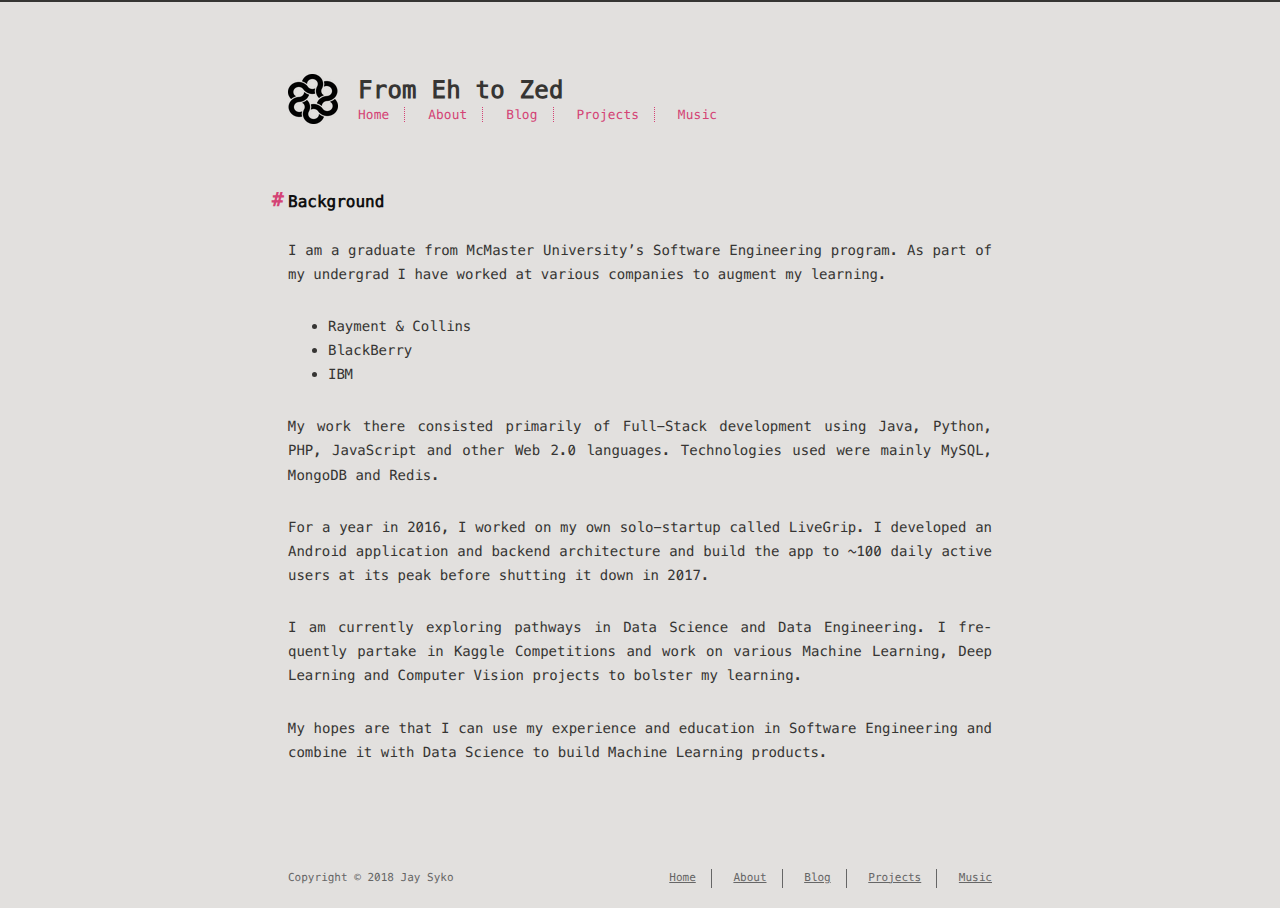
==== about/index.html @ 4b29b1b2 "Site updated: 2018-12-26 14:04:00" ====
<!DOCTYPE html>
<html lang=en>
<head><meta name="generator" content="Hexo 3.8.0">
    <!-- so meta -->
    <meta charset="utf-8">
    <meta http-equiv="X-UA-Compatible" content="IE=edge">
    <meta name="HandheldFriendly" content="True">
    <meta name="viewport" content="width=device-width, initial-scale=1, maximum-scale=1">
    <meta name="description" content="BackgroundI am a graduate from McMaster University’s Software Engineering program. As part of my undergrad I have worked at various companies to augment my learning.  Rayment &amp;amp; Collins BlackBerry">
<meta property="og:type" content="website">
<meta property="og:title" content="about">
<meta property="og:url" content="http://sykothekid.github.io/about/index.html">
<meta property="og:site_name" content="From Eh to Zed">
<meta property="og:description" content="BackgroundI am a graduate from McMaster University’s Software Engineering program. As part of my undergrad I have worked at various companies to augment my learning.  Rayment &amp;amp; Collins BlackBerry">
<meta property="og:locale" content="en">
<meta property="og:updated_time" content="2018-12-26T05:07:54.435Z">
<meta name="twitter:card" content="summary">
<meta name="twitter:title" content="about">
<meta name="twitter:description" content="BackgroundI am a graduate from McMaster University’s Software Engineering program. As part of my undergrad I have worked at various companies to augment my learning.  Rayment &amp;amp; Collins BlackBerry">
    
    
        
          
              <link rel="shortcut icon" href="/images/favicon.ico">
          
        
        
          
            <link rel="icon" type="image/png" href="/images/swirl_icon_android.png" sizes="192x192">
          
        
        
          
            <link rel="apple-touch-icon" sizes="180x180" href="/images/swirl_icon_apple.png">
          
        
    
    <!-- title -->
    <title>about</title>
    <!-- styles -->
    <link rel="stylesheet" href="/css/style.css">
    <!-- persian styles -->
    
      <link rel="stylesheet" href="/css/rtl.css">
    
    <!-- rss -->
    
    
</head>

<body class="max-width mx-auto px3 ltr">
    
    <div class="content index py4">
        
          <header id="header">
  <a href="/">
  
    
      <div id="logo" style="background-image: url(/images/swirl_logo_black.png);"></div>
    
  
    <div id="title">
      <h1>From Eh to Zed</h1>
    </div>
  </a>
  <div id="nav">
    <ul>
      <li class="icon">
        <a href="#"><i class="fas fa-bars fa-2x"></i></a>
      </li>
       
        <li><a href="/">Home</a></li>
       
        <li><a href="/about/">About</a></li>
       
        <li><a href="/archives/">Blog</a></li>
       
        <li><a href="/projects/">Projects</a></li>
       
        <li><a href="/music/">Music</a></li>
      
    </ul>
  </div>
</header>

        
        <article class="post" itemscope="" itemtype="http://schema.org/BlogPosting">
  

  <div class="content" itemprop="articleBody">
      
          <h2 id="Background"><a href="#Background" class="headerlink" title="Background"></a>Background</h2><p>I am a graduate from McMaster University’s Software Engineering program. As part of my undergrad I have worked at various companies to augment my learning.</p>
<ul>
<li>Rayment &amp; Collins</li>
<li>BlackBerry</li>
<li>IBM</li>
</ul>
<p>My work there consisted primarily of Full-Stack development using Java, Python, PHP, JavaScript and other Web 2.0 languages. Technologies used were mainly MySQL, MongoDB and Redis.</p>
<p>For a year in 2016, I worked on my own solo-startup called LiveGrip. I developed an Android application and backend architecture and build the app to ~100 daily active users at its peak before shutting it down in 2017.</p>
<p>I am currently exploring pathways in Data Science and Data Engineering. I frequently partake in Kaggle Competitions and work on various Machine Learning, Deep Learning and Computer Vision projects to bolster my learning. </p>
<p>My hopes are that I can use my experience and education in Software Engineering and combine it with Data Science to build Machine Learning products.</p>

        
  </div>
</article>

        
        <footer id="footer">
  <div class="footer-left">
    Copyright &copy; 2018 Jay Syko
  </div>
  <div class="footer-right">
    <nav>
      <ul>
         
          <li><a href="/">Home</a></li>
         
          <li><a href="/about/">About</a></li>
         
          <li><a href="/archives/">Blog</a></li>
         
          <li><a href="/projects/">Projects</a></li>
         
          <li><a href="/music/">Music</a></li>
        
      </ul>
    </nav>
  </div>
</footer>

    </div>
</body>
</html>
<!-- styles -->
<link rel="stylesheet" href="/lib/font-awesome/css/all.min.css">
<link rel="stylesheet" href="/lib/justified-gallery/css/justifiedGallery.min.css">

<!-- jquery -->
<script src="/lib/jquery/jquery.min.js"></script>
<script src="/lib/justified-gallery/js/jquery.justifiedGallery.min.js"></script>
<script src="/js/main.js"></script>
<!-- search -->

<!-- Google Analytics -->

    <script type="text/javascript">
        (function(i,s,o,g,r,a,m) {i['GoogleAnalyticsObject']=r;i[r]=i[r]||function() {
        (i[r].q=i[r].q||[]).push(arguments)},i[r].l=1*new Date();a=s.createElement(o),
        m=s.getElementsByTagName(o)[0];a.async=1;a.src=g;m.parentNode.insertBefore(a,m)
        })(window,document,'script','//www.google-analytics.com/analytics.js','ga');
        ga('create', 'UA-131289335-1', 'auto');
        ga('send', 'pageview');
    </script>

<!-- Baidu Analytics -->

<!-- Disqus Comments -->
---- css/style.css ----
.inline {
  display: inline;
}
.block {
  display: block;
}
.inline-block {
  display: inline-block;
}
.table {
  display: table;
}
.table-cell {
  display: table-cell;
}
.overflow-hidden {
  overflow: hidden;
}
.overflow-scroll {
  overflow: scroll;
}
.overflow-auto {
  overflow: auto;
}
.clearfix:before,
.clearfix:after {
  display: table;
  content: " ";
}
.clearfix:after {
  clear: both;
}
.left {
  float: left;
}
.right {
  float: right;
}
.fit {
  max-width: 100%;
}
.truncate {
  display: inline-block;
  overflow: hidden;
  text-overflow: ellipsis;
  white-space: nowrap;
}
.max-width-1 {
  max-width: 24rem;
}
.max-width-2 {
  max-width: 32rem;
}
.max-width-3 {
  max-width: 48rem;
}
.max-width-4 {
  max-width: 64rem;
}
.border-box {
  box-sizing: border-box;
}
.m0 {
  margin: 0;
}
.mt0 {
  margin-top: 0;
}
.mr0 {
  margin-right: 0;
}
.mb0 {
  margin-bottom: 0;
}
.ml0 {
  margin-left: 0;
}
.mx0 {
  margin-right: 0;
  margin-left: 0;
}
.my0 {
  margin-top: 0;
  margin-bottom: 0;
}
.m1 {
  margin: 0.5rem;
}
.mt1 {
  margin-top: 0.5rem;
}
.mr1 {
  margin-right: 0.5rem;
}
.mb1 {
  margin-bottom: 0.5rem;
}
.ml1 {
  margin-left: 0.5rem;
}
.mx1 {
  margin-right: 0.5rem;
  margin-left: 0.5rem;
}
.my1 {
  margin-top: 0.5rem;
  margin-bottom: 0.5rem;
}
.m2 {
  margin: 1rem;
}
.mt2 {
  margin-top: 1rem;
}
.mr2 {
  margin-right: 1rem;
}
.mb2 {
  margin-bottom: 1rem;
}
.ml2 {
  margin-left: 1rem;
}
.mx2 {
  margin-right: 1rem;
  margin-left: 1rem;
}
.my2 {
  margin-top: 1rem;
  margin-bottom: 1rem;
}
.m3 {
  margin: 2rem;
}
.mt3 {
  margin-top: 2rem;
}
.mr3 {
  margin-right: 2rem;
}
.mb3 {
  margin-bottom: 2rem;
}
.ml3 {
  margin-left: 2rem;
}
.mx3 {
  margin-right: 2rem;
  margin-left: 2rem;
}
.my3 {
  margin-top: 2rem;
  margin-bottom: 2rem;
}
.m4 {
  margin: 4rem;
}
.mt4 {
  margin-top: 4rem;
}
.mr4 {
  margin-right: 4rem;
}
.mb4 {
  margin-bottom: 4rem;
}
.ml4 {
  margin-left: 4rem;
}
.mx4 {
  margin-right: 4rem;
  margin-left: 4rem;
}
.my4 {
  margin-top: 4rem;
  margin-bottom: 4rem;
}
.mxn1 {
  margin-right: -0.5rem;
  margin-left: -0.5rem;
}
.mxn2 {
  margin-right: -1rem;
  margin-left: -1rem;
}
.mxn3 {
  margin-right: -2rem;
  margin-left: -2rem;
}
.mxn4 {
  margin-right: -4rem;
  margin-left: -4rem;
}
.ml-auto {
  margin-left: auto;
}
.mr-auto {
  margin-right: auto;
}
.mx-auto {
  margin-right: auto;
  margin-left: auto;
}
.p0 {
  padding: 0;
}
.pt0 {
  padding-top: 0;
}
.pr0 {
  padding-right: 0;
}
.pb0 {
  padding-bottom: 0;
}
.pl0 {
  padding-left: 0;
}
.px0 {
  padding-right: 0;
  padding-left: 0;
}
.py0 {
  padding-top: 0;
  padding-bottom: 0;
}
.p1 {
  padding: 0.5rem;
}
.pt1 {
  padding-top: 0.5rem;
}
.pr1 {
  padding-right: 0.5rem;
}
.pb1 {
  padding-bottom: 0.5rem;
}
.pl1 {
  padding-left: 0.5rem;
}
.py1 {
  padding-top: 0.5rem;
  padding-bottom: 0.5rem;
}
.px1 {
  padding-right: 0.5rem;
  padding-left: 0.5rem;
}
.p2 {
  padding: 1rem;
}
.pt2 {
  padding-top: 1rem;
}
.pr2 {
  padding-right: 1rem;
}
.pb2 {
  padding-bottom: 1rem;
}
.pl2 {
  padding-left: 1rem;
}
.py2 {
  padding-top: 1rem;
  padding-bottom: 1rem;
}
.px2 {
  padding-right: 1rem;
  padding-left: 1rem;
}
.p3 {
  padding: 2rem;
}
.pt3 {
  padding-top: 2rem;
}
.pr3 {
  padding-right: 2rem;
}
.pb3 {
  padding-bottom: 2rem;
}
.pl3 {
  padding-left: 2rem;
}
.py3 {
  padding-top: 2rem;
  padding-bottom: 2rem;
}
.px3 {
  padding-right: 2rem;
  padding-left: 2rem;
}
.p4 {
  padding: 4rem;
}
.pt4 {
  padding-top: 4rem;
}
.pr4 {
  padding-right: 4rem;
}
.pb4 {
  padding-bottom: 4rem;
}
.pl4 {
  padding-left: 4rem;
}
.py4 {
  padding-top: 4rem;
  padding-bottom: 4rem;
}
.px4 {
  padding-right: 4rem;
  padding-left: 4rem;
}
body h1,
body .h1 {
  display: block;
  margin-top: 3rem;
  margin-bottom: 1rem;
  color: #d44375;
  letter-spacing: 0.01em;
  font-weight: 700;
  font-style: normal;
  font-size: 1.5em;
  -moz-osx-font-smoothing: grayscale;
  -webkit-font-smoothing: antialiased;
}
body h2,
body .h2 {
  position: relative;
  display: block;
  margin-top: 2rem;
  margin-bottom: 0.5rem;
  color: #111;
  text-transform: none;
  letter-spacing: normal;
  font-weight: bold;
  font-size: 1rem;
}
body h3 {
  color: #111;
  text-decoration: underline;
  font-weight: bold;
  font-size: 0.9rem;
}
body h4,
body h5,
body h6 {
  display: inline;
  border-bottom: 1px dashed #666;
  color: #666;
  text-decoration: none;
  font-weight: normal;
  font-size: 0.9rem;
}
body h3,
body h4,
body h5,
body h6 {
  margin-top: 0.9rem;
  margin-bottom: 0.5rem;
}
body hr {
  border: 1px dashed #666;
}
body strong {
  font-weight: bold;
}
body em,
body cite {
  font-style: italic;
}
body sup,
body sub {
  position: relative;
  vertical-align: baseline;
  font-size: 0.75em;
  line-height: 0;
}
body sup {
  top: -0.5em;
}
body sub {
  bottom: -0.2em;
}
body small {
  font-size: 0.85em;
}
body acronym,
body abbr {
  border-bottom: 1px dotted;
}
body ul,
body ol,
body dl {
  line-height: 1.725;
}
body ul ul,
body ol ul,
body ul ol,
body ol ol {
  margin-top: 0;
  margin-bottom: 0;
}
body ol {
  list-style: decimal;
}
body dt {
  font-weight: bold;
}
body table {
  width: 100%;
  border-collapse: collapse;
  text-align: left;
  font-size: 12px;
}
body th {
  padding: 8px;
  border-bottom: 1px dashed $color-code-border;
  color: #111;
  font-weight: bold;
  font-size: 13px;
}
body td {
  padding: 9px 8px 0;
  border-bottom: none;
}
@font-face {
  font-style: normal;
  font-family: "Meslo LG";
  src: local("Meslo LG S"), url("../lib/meslo-LG/MesloLGS-Regular.ttf") format("truetype");
}
*,
*:before,
*:after {
  box-sizing: border-box;
}
html {
  margin: 0;
  padding: 0;
  height: 100%;
  border-top: 2px solid #363533;
  -webkit-text-size-adjust: 100%;
  -ms-text-size-adjust: 100%;
}
body {
  height: 100%;
  background-color: #e2e0de;
  color: #363533;
  font-display: swap;
  font-weight: 400;
  font-size: 14px;
  font-family: "Menlo", "Meslo LG", monospace;
  line-height: 1.725;
  text-rendering: geometricPrecision;
  flex: 1;
  -moz-osx-font-smoothing: grayscale;
  -webkit-font-smoothing: antialiased;
}
.content {
  position: relative;
  display: flex;
  flex-direction: column;
  min-height: 100%;
}
.content p {
  hyphens: auto;
  -moz-hyphens: auto;
  -ms-hyphens: auto;
  -webkit-hyphens: auto;
}
.content code {
  hyphens: manual;
  -moz-hyphens: manual;
  -ms-hyphens: manual;
  -webkit-hyphens: manual;
}
.content a {
  color: #363533;
  text-decoration: none;
  background-image: linear-gradient(transparent, transparent 5px, #363533 5px, #363533);
  background-position: bottom;
  background-size: 100% 6px;
  background-repeat: repeat-x;
}
.content a:hover {
  background-image: linear-gradient(transparent, transparent 4px, #2bbc8a 4px, #2bbc8a);
}
.content a.icon {
  background: none;
}
.content a.icon:hover {
  color: #2bbc8a;
}
.content h1 a,
.content .h1 a,
.content h2 a,
.content h3 a,
.content h4 a,
.content h5 a,
.content h6 a {
  background: none;
  color: inherit;
  text-decoration: none;
}
.content h1 a:hover,
.content .h1 a:hover,
.content h2 a:hover,
.content h3 a:hover,
.content h4 a:hover,
.content h5 a:hover,
.content h6 a:hover {
  background-image: linear-gradient(transparent, transparent 6px, #2bbc8a 6px, #2bbc8a);
  background-position: bottom;
  background-size: 100% 6px;
  background-repeat: repeat-x;
}
.content h6 a {
  background: none;
  color: inherit;
  text-decoration: none;
}
.content h6 a:hover {
  background-image: linear-gradient(transparent, transparent 6px, #2bbc8a 6px, #2bbc8a);
  background-position: bottom;
  background-size: 100% 6px;
  background-repeat: repeat-x;
}
@media (min-width: 540px) {
  .image-wrap {
    flex-direction: row;
    margin-bottom: 2rem;
  }
  .image-wrap .image-block {
    flex: 1 0 35%;
    margin-right: 2rem;
  }
  .image-wrap p {
    flex: 1 0 65%;
  }
}
.max-width {
  max-width: 48rem;
}
@media (max-width: 480px) {
  .px3 {
    padding-right: 1rem;
    padding-left: 1rem;
  }
  .my4 {
    margin-top: 2rem;
    margin-bottom: 2rem;
  }
}
@media (min-width: 480px) {
  p {
    text-align: justify;
  }
}
#header {
  margin: 0 auto 2rem;
  width: 100%;
}
#header h1,
#header .h1 {
  margin-top: 0;
  margin-bottom: 0;
  color: #363533;
  letter-spacing: 0.01em;
  font-weight: 700;
  font-style: normal;
  font-size: 1.5rem;
  line-height: 2rem;
  -moz-osx-font-smoothing: grayscale;
  -webkit-font-smoothing: antialiased;
}
#header a {
  background: none;
  color: inherit;
  text-decoration: none;
}
#header #logo {
  display: inline-block;
  float: left;
  margin-right: 20px;
  width: 50px;
  height: 50px;
  border-radius: 5px;
  filter: grayscale(100%);
  background-size: 50px 50px;
  background-repeat: no-repeat;
  -webkit-filter: grayscale(100%);
}
#header #nav {
  color: #d44375;
  letter-spacing: 0.01em;
  font-weight: 200;
  font-style: normal;
  font-size: 0.8rem;
}
#header #nav ul {
  margin: 0;
  padding: 0;
  list-style-type: none;
  line-height: 15px;
}
#header #nav ul a {
  margin-right: 15px;
  color: color-accent-1;
}
#header #nav ul a:hover {
  background-image: linear-gradient(transparent, transparent 5px, #d44375 5px, #d44375);
  background-position: bottom;
  background-size: 100% 6px;
  background-repeat: repeat-x;
}
#header #nav ul li {
  display: inline-block;
  margin-right: 15px;
  border-right: 1px dotted #d44375;
  vertical-align: middle;
}
#header #nav ul .icon {
  display: none;
}
#header #nav ul li:last-child {
  margin-right: 0;
  border-right: 0;
}
#header #nav ul li:last-child a {
  margin-right: 0;
}
#header:hover #logo {
  filter: none;
  -webkit-filter: none;
}
@media screen and (max-width: 480px) {
  #header #title {
    display: table;
    margin-right: 5rem;
    min-height: 50px;
  }
  #header #title h1 {
    display: table-cell;
    vertical-align: middle;
  }
  #header #nav ul a:hover {
    background: none;
  }
  #header #nav ul li {
    display: none;
    border-right: 0;
  }
  #header #nav ul li.icon {
    position: absolute;
    top: 77px;
    right: 1rem;
    display: inline-block;
  }
  #header #nav ul.responsive li {
    display: block;
  }
  #header #nav li:not(:first-child) {
    padding-top: 1rem;
    padding-left: 70px;
    font-size: 1rem;
  }
}
#header-post {
  position: fixed;
  top: 2rem;
  right: 0;
  display: inline-block;
  float: right;
  z-index: 100;
}
#header-post a {
  background: none;
  color: inherit;
  text-decoration: none;
}
#header-post a.icon {
  background: none;
}
#header-post a.icon:hover {
  color: #2bbc8a;
}
#header-post ol {
  list-style-type: none;
}
#header-post ul {
  display: inline-block;
  margin: 0;
  padding: 0;
  list-style-type: none;
}
#header-post ul li {
  display: inline-block;
  margin-right: 15px;
  vertical-align: middle;
}
#header-post ul li:last-child {
  margin-right: 0;
}
#header-post #menu-icon {
  float: right;
  margin-right: 2rem;
  margin-left: 15px;
}
#header-post #menu-icon:hover {
  color: #d44375;
}
#header-post #menu-icon-tablet {
  float: right;
  margin-right: 2rem;
  margin-left: 15px;
}
#header-post #menu-icon-tablet:hover {
  color: #d44375;
}
#header-post #top-icon-tablet {
  position: fixed;
  right: 2rem;
  bottom: 2rem;
  margin-right: 2rem;
  margin-left: 15px;
}
#header-post #top-icon-tablet:hover {
  color: #d44375;
}
#header-post .active {
  color: #d44375;
}
#header-post #menu {
  visibility: hidden;
  margin-right: 2rem;
}
#header-post #nav {
  color: #d44375;
  letter-spacing: 0.01em;
  font-weight: 200;
  font-style: normal;
  font-size: 0.8rem;
}
#header-post #nav ul {
  line-height: 15px;
}
#header-post #nav ul a {
  margin-right: 15px;
  color: color-accent-1;
}
#header-post #nav ul a:hover {
  background-image: linear-gradient(transparent, transparent 5px, #d44375 5px, #d44375);
  background-position: bottom;
  background-size: 100% 6px;
  background-repeat: repeat-x;
}
#header-post #nav ul li {
  border-right: 1px dotted #d44375;
}
#header-post #nav ul li:last-child {
  margin-right: 0;
  border-right: 0;
}
#header-post #nav ul li:last-child a {
  margin-right: 0;
}
#header-post #actions {
  float: right;
  margin-top: 2rem;
  margin-right: 2rem;
  width: 100%;
  text-align: right;
}
#header-post #actions ul {
  display: block;
}
#header-post #actions .info {
  display: block;
  font-style: italic;
}
#header-post #share {
  clear: both;
  padding-top: 1rem;
  padding-right: 2rem;
  text-align: right;
}
#header-post #share li {
  display: block;
  margin: 0;
}
#header-post #toc {
  float: right;
  clear: both;
  overflow: auto;
  margin-top: 1rem;
  padding-right: 2rem;
  max-width: 20em;
  max-height: calc(95vh - 7rem);
  text-align: right;
}
#header-post #toc a:hover {
  color: #2bbc8a;
}
#header-post #toc .toc-level-1 > .toc-link {
  display: none;
}
#header-post #toc .toc-level-2 {
  color: #363533;
  font-size: 0.8rem;
}
#header-post #toc .toc-level-2:before {
  color: #d44375;
  content: "#";
}
#header-post #toc .toc-level-3 {
  color: #666;
  font-size: 0.7rem;
}
#header-post #toc .toc-level-4 {
  color: #525252;
  font-size: 0.4rem;
}
#header-post #toc .toc-level-5 {
  display: none;
}
#header-post #toc .toc-level-6 {
  display: none;
}
#header-post #toc .toc-number {
  display: none;
}
@media screen and (max-width: 500px) {
  #header-post {
    display: none;
  }
}
@media screen and (max-width: 900px) {
  #header-post #menu-icon {
    display: none;
  }
  #header-post #actions {
    display: none;
  }
}
@media screen and (max-width: 1199px) {
  #header-post #toc {
    display: none;
  }
}
@media screen and (min-width: 900px) {
  #header-post #menu-icon-tablet {
    display: none !important;
  }
  #header-post #top-icon-tablet {
    display: none !important;
  }
}
@media screen and (min-width: 1199px) {
  #header-post #actions {
    width: auto;
  }
  #header-post #actions ul {
    display: inline-block;
    float: right;
  }
  #header-post #actions .info {
    display: inline;
    float: left;
    margin-right: 2rem;
    font-style: italic;
  }
}
#footer-post {
  position: fixed;
  right: 0;
  bottom: 0;
  left: 0;
  z-index: 5000000;
  width: 100%;
  border-top: 1px solid #666;
  background: #dedcd9;
  transition: opacity 0.2s;
}
#footer-post a {
  background: none;
  color: inherit;
  text-decoration: none;
}
#footer-post a.icon {
  background: none;
}
#footer-post a.icon:hover {
  color: #2bbc8a;
}
#footer-post #nav-footer {
  padding-right: 1rem;
  padding-left: 1rem;
  background: #cdcac6;
  text-align: center;
}
#footer-post #nav-footer a {
  color: #d44375;
  font-size: 1em;
}
#footer-post #nav-footer a:hover {
  background-image: linear-gradient(transparent, transparent 5px, #d44375 5px, #d44375);
  background-position: bottom;
  background-size: 100% 6px;
  background-repeat: repeat-x;
}
#footer-post #nav-footer ul {
  display: table;
  margin: 0;
  padding: 0;
  width: 100%;
  list-style-type: none;
}
#footer-post #nav-footer ul li {
  display: inline-table;
  padding: 10px;
  width: 20%;
  vertical-align: middle;
}
#footer-post #actions-footer {
  overflow: auto;
  margin-top: 1rem;
  margin-bottom: 1rem;
  padding-right: 1rem;
  padding-left: 1rem;
  width: 100%;
  text-align: center;
  white-space: nowrap;
}
#footer-post #actions-footer a {
  display: inline-block;
  padding-left: 1rem;
  color: #d44375;
}
#footer-post #share-footer {
  padding-right: 1rem;
  padding-left: 1rem;
  background: #cdcac6;
  text-align: center;
}
#footer-post #share-footer ul {
  display: table;
  margin: 0;
  padding: 0;
  width: 100%;
  list-style-type: none;
}
#footer-post #share-footer ul li {
  display: inline-table;
  padding: 10px;
  width: 20%;
  vertical-align: middle;
}
#footer-post #toc-footer {
  clear: both;
  padding-top: 1rem;
  padding-bottom: 1rem;
  background: #cdcac6;
  text-align: left;
}
#footer-post #toc-footer ol {
  margin: 0;
  padding-left: 20px;
  list-style-type: none;
}
#footer-post #toc-footer ol li {
  line-height: 30px;
}
#footer-post #toc-footer a:hover {
  color: #2bbc8a;
}
#footer-post #toc-footer .toc-level-1 > .toc-link {
  display: none;
}
#footer-post #toc-footer .toc-level-2 {
  color: #363533;
  font-size: 0.8rem;
}
#footer-post #toc-footer .toc-level-2:before {
  color: #d44375;
  content: "#";
}
#footer-post #toc-footer .toc-level-3 {
  color: #666;
  font-size: 0.7rem;
  line-height: 15px;
}
#footer-post #toc-footer .toc-level-4 {
  display: none;
}
#footer-post #toc-footer .toc-level-5 {
  display: none;
}
#footer-post #toc-footer .toc-level-6 {
  display: none;
}
#footer-post #toc-footer .toc-number {
  display: none;
}
@media screen and (min-width: 500px) {
  #footer-post-container {
    display: none;
  }
}
.post-list {
  padding: 0;
}
.post-list .post-item {
  margin-bottom: 1rem;
  margin-left: 0;
  list-style-type: none;
}
.post-list .post-item .meta {
  display: block;
  margin-right: 16px;
  min-width: 100px;
  color: #666;
  font-size: 14px;
}
@media (min-width: 480px) {
  .post-list .post-item {
    display: flex;
    margin-bottom: 5px;
  }
  .post-list .post-item .meta {
    text-align: left;
  }
}
.project-list {
  padding: 0;
  list-style: none;
}
.project-list .project-item {
  margin-bottom: 5px;
}
.project-list .project-item p {
  display: inline;
}
article header .posttitle {
  margin-top: 0;
  margin-bottom: 0;
  text-transform: none;
  font-size: 1.5em;
  line-height: 1.25;
}
article header .meta {
  margin-top: 0;
  margin-bottom: 1rem;
}
article header .meta * {
  color: #666;
  font-size: 0.85rem;
}
article header .author {
  text-transform: uppercase;
  letter-spacing: 0.01em;
  font-weight: 700;
}
article header .postdate {
  display: inline;
}
article .content h2:before {
  position: absolute;
  top: -4px;
  left: -1rem;
  color: #d44375;
  content: "#";
  font-weight: bold;
  font-size: 1.2rem;
}
article .content img,
article .content video {
  display: block;
  margin: auto;
  max-width: 100%;
  height: auto;
}
article .content .video-container {
  position: relative;
  overflow: hidden;
  padding-top: 56.25%;
  height: 0;
}
article .content .video-container iframe,
article .content .video-container object,
article .content .video-container embed {
  position: absolute;
  top: 0;
  left: 0;
  margin-top: 0;
  width: 100%;
  height: 100%;
}
article .content blockquote {
  margin: 1rem 10px;
  padding: 0.5em 10px;
  background: inherit;
  color: #ab2251;
  quotes: "\201C" "\201D" "\2018" "\2019";
  font-weight: bold;
}
article .content blockquote p {
  margin: 0;
}
article .content blockquote:before {
  margin-right: 0.25em;
  color: #ab2251;
  content: "\201C";
  vertical-align: -0.4em;
  font-size: 2em;
  line-height: 0.1em;
}
article .content blockquote footer {
  margin: line-height 0;
  color: #666;
  font-size: 11px;
}
article .content blockquote footer a {
  background-image: linear-gradient(transparent, transparent 5px, #666 5px, #666);
  color: #666;
}
article .content blockquote footer a:hover {
  background-image: linear-gradient(transparent, transparent 4px, #858585 4px, #858585);
  color: #858585;
}
article .content blockquote footer cite:before {
  padding: 0 0.5em;
  content: "—";
}
article .content .pullquote {
  margin: 0;
  width: 45%;
  text-align: left;
}
article .content .pullquote.left {
  margin-right: 1em;
  margin-left: 0.5em;
}
article .content .pullquote.right {
  margin-right: 0.5em;
  margin-left: 1em;
}
article .content .caption {
  position: relative;
  display: block;
  margin-top: 0.5em;
  color: color-grey;
  text-align: center;
  font-size: 0.9em;
}
.posttitle {
  text-transform: none;
  font-size: 1.5em;
  line-height: 1.25;
}
.article-tag .tag-link {
  background-image: linear-gradient(transparent, transparent 10px, #2bbc8a 10px, #2bbc8a);
  background-position: bottom;
  background-size: 100% 6px;
  background-repeat: repeat-x;
}
.article-tag .tag-link:before {
  content: "#";
}
@media (min-width: 480px) {
  .article-tag {
    display: inline;
  }
  .article-tag:before {
    content: "|";
  }
}
#archive .post-list {
  padding: 0;
}
#archive .post-list .post-item {
  margin-bottom: 1rem;
  margin-left: 0;
  list-style-type: none;
}
#archive .post-list .post-item .meta {
  display: block;
  margin-right: 16px;
  min-width: 100px;
  color: #666;
  font-size: 14px;
}
@media (min-width: 480px) {
  #archive .post-list .post-item {
    display: flex;
    margin-bottom: 5px;
    margin-left: 1rem;
  }
  #archive .post-list .post-item .meta {
    text-align: left;
  }
}
.blog-post-comments {
  margin-top: 4rem;
}
#footer {
  position: absolute;
  bottom: 0;
  margin-bottom: 10px;
  width: 100%;
  color: #666;
  vertical-align: top;
  text-align: center;
  font-size: 11px;
}
#footer ul {
  margin: 0;
  padding: 0;
  list-style: none;
}
#footer li {
  display: inline-block;
  margin-right: 15px;
  border-right: 1px solid #666;
  vertical-align: middle;
}
#footer li a {
  margin-right: 15px;
}
#footer li:last-child {
  margin-right: 0;
  border-right: 0;
}
#footer li:last-child a {
  margin-right: 0;
}
#footer a {
  color: #666;
  text-decoration: underline;
  background-image: none;
}
#footer a:hover {
  color: #858585;
}
#footer .footer-left {
  height: 20px;
  vertical-align: middle;
  line-height: 20px;
}
@media (min-width: 39rem) {
  #footer {
    display: flex;
    flex-flow: row wrap;
    justify-content: space-between;
    align-items: center;
    align-content: center;
    margin-bottom: 20px;
  }
  #footer .footer-left {
    align-self: flex-start;
    margin-right: 20px;
  }
  #footer .footer-right {
    align-self: flex-end;
  }
}
.pagination {
  display: inline-block;
  margin-top: 2rem;
  width: 100%;
  text-align: center;
}
.pagination .page-number {
  color: #363533;
  font-size: 0.8rem;
}
.pagination a {
  padding: 4px 6px;
  border-radius: 5px;
  background-image: none;
  color: #363533;
  text-decoration: none;
}
.pagination a:hover {
  background-image: none;
}
.pagination a:hover:not(.active) {
  color: #111;
}
.search-input {
  padding: 4px 7px;
  width: 100%;
  outline: none;
  border: solid 1px #666;
  border-radius: 5px;
  background-color: #e2e0de;
  color: #363533;
  font-size: 1.2rem;
  -webkit-border-radius: 5px;
  -moz-border-radius: 5px;
}
.search-input:focus {
  border: solid 1px #d44375;
}
#search-result ul.search-result-list {
  padding: 0;
  list-style-type: none;
}
#search-result li {
  margin: 2em auto;
}
#search-result a.search-result-title {
  background-image: none;
  color: #363533;
  text-transform: capitalize;
  font-weight: bold;
  line-height: 1.2;
}
#search-result p.search-result {
  overflow: hidden;
  margin: 0.4em auto;
  max-height: 13em;
  text-align: justify;
  font-size: 0.8em;
}
#search-result em.search-keyword {
  border-bottom: 1px dashed #2bbc8a;
  color: #2bbc8a;
  font-weight: bold;
}
.search-no-result {
  display: none;
  padding-bottom: 0.5em;
  color: #363533;
}
#tag-cloud .tag-cloud-title {
  color: #666;
}
#tag-cloud .tag-cloud-tags {
  clear: both;
  text-align: center;
}
#tag-cloud .tag-cloud-tags a {
  display: inline-block;
  margin: 10px;
}
#categories .category-list-title {
  color: #666;
}
#categories .category-list .category-list-item .category-list-count {
  color: #666;
}
#categories .category-list .category-list-item .category-list-count:before {
  content: " (";
}
#categories .category-list .category-list-item .category-list-count:after {
  content: ")";
}
.highlight {
  background: #20201d;
  color: #a6a28c;
}
.highlight .code .comment,
.highlight .code .quote {
  color: #999580;
}
.highlight .code .variable,
.highlight .code .template-variable,
.highlight .code .attribute,
.highlight .code .tag,
.highlight .code .name,
.highlight .code .regexp,
.highlight .code .link,
.highlight .code .selector-id,
.highlight .code .selector-class {
  color: #d73737;
}
.highlight .code .number,
.highlight .code .meta,
.highlight .code .built_in,
.highlight .code .builtin-name,
.highlight .code .literal,
.highlight .code .type,
.highlight .code .params {
  color: #b65611;
}
.highlight .code .string,
.highlight .code .symbol,
.highlight .code .bullet {
  color: #60ac39;
}
.highlight .code .title,
.highlight .code .section {
  color: #6684e1;
}
.highlight .code .keyword,
.highlight .code .selector-tag {
  color: #b854d4;
}
.highlight .code .emphasis {
  font-style: italic;
}
.highlight .code .strong {
  font-weight: bold;
}
pre {
  overflow-x: auto;
  padding: 10px 15px;
  padding-bottom: 0;
  border: 1px dotted #666;
  border-radius: 4px;
  font-size: 13px;
  font-family: "Menlo", "Meslo LG", monospace;
  line-height: 22px;
  -webkit-border-radius: 4px;
}
pre code {
  display: block;
  padding: 0;
  border: none;
}
code {
  padding: 0 5px;
  border: 1px dotted #666;
  border-radius: 2px;
  -webkit-border-radius: 2px;
}
.highlight {
  overflow-x: auto;
  margin: 1rem 0;
  padding: 10px 15px;
  border-radius: 4px;
  background: #dedcd9;
  font-family: "Menlo", "Meslo LG", monospace;
  -webkit-border-radius: 4px;
}
.highlight figcaption {
  margin: -5px 0 5px;
  color: #757575;
  font-size: 0.9em;
  zoom: 1;
}
.highlight figcaption a {
  float: right;
  color: #757575;
  font-style: italic;
  font-size: 0.8em;
  background-image: linear-gradient(transparent, transparent 10px, #2bbc8a 10px, #2bbc8a);
  background-position: bottom;
  background-size: 100% 6px;
  background-repeat: repeat-x;
}
.highlight figcaption a:hover {
  color: #919191;
}
.highlight figcaption:before,
.highlight figcaption content: "" {
  display: table;
}
.highlight figcaption:after {
  clear: both;
}
.highlight pre {
  padding: 0;
  border: none;
  background: none;
}
.highlight table {
  width: auto;
}
.highlight td.gutter {
  text-align: right;
}
.highlight .line {
  height: 22px;
}
---- css/rtl.css ----
@font-face {
  font-family: Vazir;
  src: url("../lib/vazir-font/Vazir.eot");
  src: url("../lib/vazir-font/Vazir.eot?#iefix") format('embedded-opentype'), url("../lib/vazir-font/Vazir.woff2") format('woff2'), url("../lib/vazir-font/Vazir.woff") format('woff'), url("../lib/vazir-font/Vazir.ttf") format('truetype');
  font-weight: normal;
}
@font-face {
  font-family: Vazir;
  src: url("../lib/vazir-font/Vazir-Bold.eot");
  src: url("../lib/vazir-font/Vazir-Bold.eot?#iefix") format('embedded-opentype'), url("../lib/vazir-font/Vazir-Bold.woff2") format('woff2'), url("../lib/vazir-font/Vazir-Bold.woff") format('woff'), url("../lib/vazir-font/Vazir-Bold.ttf") format('truetype');
  font-weight: bold;
}
@font-face {
  font-family: Vazir;
  src: url("../lib/vazir-font/Vazir-Light.eot");
  src: url("../lib/vazir-font/Vazir-Light.eot?#iefix") format('embedded-opentype'), url("../lib/vazir-font/Vazir-Light.woff2") format('woff2'), url("../lib/vazir-font/Vazir-Light.woff") format('woff'), url("../lib/vazir-font/Vazir-Light.ttf") format('truetype');
  font-weight: 300;
}
.rtl {
  font-family: Vazir, sans-serif;
  direction: rtl;
}
.rtl #nav li {
  margin-right: 0px !important;
  padding-left: 15px;
  border-right: 0px !important;
  border-left: 1px dotted $color-accent-1;
}
.rtl #nav li:last-child {
  margin-right: 15px !important;
  border-left: 0 !important;
}
.rtl #header #logo {
  float: right;
}
.rtl #footer li {
  margin-right: 0px;
  padding-left: 15px;
  border-right: 0px;
  border-left: 1px dotted $color-border;
}
.rtl #footer li:last-child {
  margin-right: 15px !important;
  border-left: 0 !important;
}
.rtl #footer #logo {
  float: right;
}
.rtl article .content h2:before {
  right: -1rem;
}
@media (min-width: 480px) {
  .post-list .post-item .meta {
    text-align: right;
  }
}
---- lib/font-awesome/css/all.min.css ----
/*!
 * Font Awesome Free 5.2.0 by @fontawesome - https://fontawesome.com
 * License - https://fontawesome.com/license (Icons: CC BY 4.0, Fonts: SIL OFL 1.1, Code: MIT License)
 */
.fa,.fab,.fal,.far,.fas{-moz-osx-font-smoothing:grayscale;-webkit-font-smoothing:antialiased;display:inline-block;font-style:normal;font-variant:normal;text-rendering:auto;line-height:1}.fa-lg{font-size:1.33333em;line-height:.75em;vertical-align:-.0667em}.fa-xs{font-size:.75em}.fa-sm{font-size:.875em}.fa-1x{font-size:1em}.fa-2x{font-size:2em}.fa-3x{font-size:3em}.fa-4x{font-size:4em}.fa-5x{font-size:5em}.fa-6x{font-size:6em}.fa-7x{font-size:7em}.fa-8x{font-size:8em}.fa-9x{font-size:9em}.fa-10x{font-size:10em}.fa-fw{text-align:center;width:1.25em}.fa-ul{list-style-type:none;margin-left:2.5em;padding-left:0}.fa-ul>li{position:relative}.fa-li{left:-2em;position:absolute;text-align:center;width:2em;line-height:inherit}.fa-border{border:.08em solid #eee;border-radius:.1em;padding:.2em .25em .15em}.fa-pull-left{float:left}.fa-pull-right{float:right}.fa.fa-pull-left,.fab.fa-pull-left,.fal.fa-pull-left,.far.fa-pull-left,.fas.fa-pull-left{margin-right:.3em}.fa.fa-pull-right,.fab.fa-pull-right,.fal.fa-pull-right,.far.fa-pull-right,.fas.fa-pull-right{margin-left:.3em}.fa-spin{animation:a 2s infinite linear}.fa-pulse{animation:a 1s infinite steps(8)}@keyframes a{0%{transform:rotate(0deg)}to{transform:rotate(1turn)}}.fa-rotate-90{-ms-filter:"progid:DXImageTransform.Microsoft.BasicImage(rotation=1)";transform:rotate(90deg)}.fa-rotate-180{-ms-filter:"progid:DXImageTransform.Microsoft.BasicImage(rotation=2)";transform:rotate(180deg)}.fa-rotate-270{-ms-filter:"progid:DXImageTransform.Microsoft.BasicImage(rotation=3)";transform:rotate(270deg)}.fa-flip-horizontal{-ms-filter:"progid:DXImageTransform.Microsoft.BasicImage(rotation=0, mirror=1)";transform:scaleX(-1)}.fa-flip-vertical{transform:scaleY(-1)}.fa-flip-horizontal.fa-flip-vertical,.fa-flip-vertical{-ms-filter:"progid:DXImageTransform.Microsoft.BasicImage(rotation=2, mirror=1)"}.fa-flip-horizontal.fa-flip-vertical{transform:scale(-1)}:root .fa-flip-horizontal,:root .fa-flip-vertical,:root .fa-rotate-90,:root .fa-rotate-180,:root .fa-rotate-270{-webkit-filter:none;filter:none}.fa-stack{display:inline-block;height:2em;line-height:2em;position:relative;vertical-align:middle;width:2em}.fa-stack-1x,.fa-stack-2x{left:0;position:absolute;text-align:center;width:100%}.fa-stack-1x{line-height:inherit}.fa-stack-2x{font-size:2em}.fa-inverse{color:#fff}.fa-500px:before{content:"\f26e"}.fa-accessible-icon:before{content:"\f368"}.fa-accusoft:before{content:"\f369"}.fa-address-book:before{content:"\f2b9"}.fa-address-card:before{content:"\f2bb"}.fa-adjust:before{content:"\f042"}.fa-adn:before{content:"\f170"}.fa-adversal:before{content:"\f36a"}.fa-affiliatetheme:before{content:"\f36b"}.fa-air-freshener:before{content:"\f5d0"}.fa-algolia:before{content:"\f36c"}.fa-align-center:before{content:"\f037"}.fa-align-justify:before{content:"\f039"}.fa-align-left:before{content:"\f036"}.fa-align-right:before{content:"\f038"}.fa-allergies:before{content:"\f461"}.fa-amazon:before{content:"\f270"}.fa-amazon-pay:before{content:"\f42c"}.fa-ambulance:before{content:"\f0f9"}.fa-american-sign-language-interpreting:before{content:"\f2a3"}.fa-amilia:before{content:"\f36d"}.fa-anchor:before{content:"\f13d"}.fa-android:before{content:"\f17b"}.fa-angellist:before{content:"\f209"}.fa-angle-double-down:before{content:"\f103"}.fa-angle-double-left:before{content:"\f100"}.fa-angle-double-right:before{content:"\f101"}.fa-angle-double-up:before{content:"\f102"}.fa-angle-down:before{content:"\f107"}.fa-angle-left:before{content:"\f104"}.fa-angle-right:before{content:"\f105"}.fa-angle-up:before{content:"\f106"}.fa-angry:before{content:"\f556"}.fa-angrycreative:before{content:"\f36e"}.fa-angular:before{content:"\f420"}.fa-app-store:before{content:"\f36f"}.fa-app-store-ios:before{content:"\f370"}.fa-apper:before{content:"\f371"}.fa-apple:before{content:"\f179"}.fa-apple-alt:before{content:"\f5d1"}.fa-apple-pay:before{content:"\f415"}.fa-archive:before{content:"\f187"}.fa-archway:before{content:"\f557"}.fa-arrow-alt-circle-down:before{content:"\f358"}.fa-arrow-alt-circle-left:before{content:"\f359"}.fa-arrow-alt-circle-right:before{content:"\f35a"}.fa-arrow-alt-circle-up:before{content:"\f35b"}.fa-arrow-circle-down:before{content:"\f0ab"}.fa-arrow-circle-left:before{content:"\f0a8"}.fa-arrow-circle-right:before{content:"\f0a9"}.fa-arrow-circle-up:before{content:"\f0aa"}.fa-arrow-down:before{content:"\f063"}.fa-arrow-left:before{content:"\f060"}.fa-arrow-right:before{content:"\f061"}.fa-arrow-up:before{content:"\f062"}.fa-arrows-alt:before{content:"\f0b2"}.fa-arrows-alt-h:before{content:"\f337"}.fa-arrows-alt-v:before{content:"\f338"}.fa-assistive-listening-systems:before{content:"\f2a2"}.fa-asterisk:before{content:"\f069"}.fa-asymmetrik:before{content:"\f372"}.fa-at:before{content:"\f1fa"}.fa-atlas:before{content:"\f558"}.fa-atom:before{content:"\f5d2"}.fa-audible:before{content:"\f373"}.fa-audio-description:before{content:"\f29e"}.fa-autoprefixer:before{content:"\f41c"}.fa-avianex:before{content:"\f374"}.fa-aviato:before{content:"\f421"}.fa-award:before{content:"\f559"}.fa-aws:before{content:"\f375"}.fa-backspace:before{content:"\f55a"}.fa-backward:before{content:"\f04a"}.fa-balance-scale:before{content:"\f24e"}.fa-ban:before{content:"\f05e"}.fa-band-aid:before{content:"\f462"}.fa-bandcamp:before{content:"\f2d5"}.fa-barcode:before{content:"\f02a"}.fa-bars:before{content:"\f0c9"}.fa-baseball-ball:before{content:"\f433"}.fa-basketball-ball:before{content:"\f434"}.fa-bath:before{content:"\f2cd"}.fa-battery-empty:before{content:"\f244"}.fa-battery-full:before{content:"\f240"}.fa-battery-half:before{content:"\f242"}.fa-battery-quarter:before{content:"\f243"}.fa-battery-three-quarters:before{content:"\f241"}.fa-bed:before{content:"\f236"}.fa-beer:before{content:"\f0fc"}.fa-behance:before{content:"\f1b4"}.fa-behance-square:before{content:"\f1b5"}.fa-bell:before{content:"\f0f3"}.fa-bell-slash:before{content:"\f1f6"}.fa-bezier-curve:before{content:"\f55b"}.fa-bicycle:before{content:"\f206"}.fa-bimobject:before{content:"\f378"}.fa-binoculars:before{content:"\f1e5"}.fa-birthday-cake:before{content:"\f1fd"}.fa-bitbucket:before{content:"\f171"}.fa-bitcoin:before{content:"\f379"}.fa-bity:before{content:"\f37a"}.fa-black-tie:before{content:"\f27e"}.fa-blackberry:before{content:"\f37b"}.fa-blender:before{content:"\f517"}.fa-blind:before{content:"\f29d"}.fa-blogger:before{content:"\f37c"}.fa-blogger-b:before{content:"\f37d"}.fa-bluetooth:before{content:"\f293"}.fa-bluetooth-b:before{content:"\f294"}.fa-bold:before{content:"\f032"}.fa-bolt:before{content:"\f0e7"}.fa-bomb:before{content:"\f1e2"}.fa-bone:before{content:"\f5d7"}.fa-bong:before{content:"\f55c"}.fa-book:before{content:"\f02d"}.fa-book-open:before{content:"\f518"}.fa-book-reader:before{content:"\f5da"}.fa-bookmark:before{content:"\f02e"}.fa-bowling-ball:before{content:"\f436"}.fa-box:before{content:"\f466"}.fa-box-open:before{content:"\f49e"}.fa-boxes:before{content:"\f468"}.fa-braille:before{content:"\f2a1"}.fa-brain:before{content:"\f5dc"}.fa-briefcase:before{content:"\f0b1"}.fa-briefcase-medical:before{content:"\f469"}.fa-broadcast-tower:before{content:"\f519"}.fa-broom:before{content:"\f51a"}.fa-brush:before{content:"\f55d"}.fa-btc:before{content:"\f15a"}.fa-bug:before{content:"\f188"}.fa-building:before{content:"\f1ad"}.fa-bullhorn:before{content:"\f0a1"}.fa-bullseye:before{content:"\f140"}.fa-burn:before{content:"\f46a"}.fa-buromobelexperte:before{content:"\f37f"}.fa-bus:before{content:"\f207"}.fa-bus-alt:before{content:"\f55e"}.fa-buysellads:before{content:"\f20d"}.fa-calculator:before{content:"\f1ec"}.fa-calendar:before{content:"\f133"}.fa-calendar-alt:before{content:"\f073"}.fa-calendar-check:before{content:"\f274"}.fa-calendar-minus:before{content:"\f272"}.fa-calendar-plus:before{content:"\f271"}.fa-calendar-times:before{content:"\f273"}.fa-camera:before{content:"\f030"}.fa-camera-retro:before{content:"\f083"}.fa-cannabis:before{content:"\f55f"}.fa-capsules:before{content:"\f46b"}.fa-car:before{content:"\f1b9"}.fa-car-alt:before{content:"\f5de"}.fa-car-battery:before{content:"\f5df"}.fa-car-crash:before{content:"\f5e1"}.fa-car-side:before{content:"\f5e4"}.fa-caret-down:before{content:"\f0d7"}.fa-caret-left:before{content:"\f0d9"}.fa-caret-right:before{content:"\f0da"}.fa-caret-square-down:before{content:"\f150"}.fa-caret-square-left:before{content:"\f191"}.fa-caret-square-right:before{content:"\f152"}.fa-caret-square-up:before{content:"\f151"}.fa-caret-up:before{content:"\f0d8"}.fa-cart-arrow-down:before{content:"\f218"}.fa-cart-plus:before{content:"\f217"}.fa-cc-amazon-pay:before{content:"\f42d"}.fa-cc-amex:before{content:"\f1f3"}.fa-cc-apple-pay:before{content:"\f416"}.fa-cc-diners-club:before{content:"\f24c"}.fa-cc-discover:before{content:"\f1f2"}.fa-cc-jcb:before{content:"\f24b"}.fa-cc-mastercard:before{content:"\f1f1"}.fa-cc-paypal:before{content:"\f1f4"}.fa-cc-stripe:before{content:"\f1f5"}.fa-cc-visa:before{content:"\f1f0"}.fa-centercode:before{content:"\f380"}.fa-certificate:before{content:"\f0a3"}.fa-chalkboard:before{content:"\f51b"}.fa-chalkboard-teacher:before{content:"\f51c"}.fa-charging-station:before{content:"\f5e7"}.fa-chart-area:before{content:"\f1fe"}.fa-chart-bar:before{content:"\f080"}.fa-chart-line:before{content:"\f201"}.fa-chart-pie:before{content:"\f200"}.fa-check:before{content:"\f00c"}.fa-check-circle:before{content:"\f058"}.fa-check-double:before{content:"\f560"}.fa-check-square:before{content:"\f14a"}.fa-chess:before{content:"\f439"}.fa-chess-bishop:before{content:"\f43a"}.fa-chess-board:before{content:"\f43c"}.fa-chess-king:before{content:"\f43f"}.fa-chess-knight:before{content:"\f441"}.fa-chess-pawn:before{content:"\f443"}.fa-chess-queen:before{content:"\f445"}.fa-chess-rook:before{content:"\f447"}.fa-chevron-circle-down:before{content:"\f13a"}.fa-chevron-circle-left:before{content:"\f137"}.fa-chevron-circle-right:before{content:"\f138"}.fa-chevron-circle-up:before{content:"\f139"}.fa-chevron-down:before{content:"\f078"}.fa-chevron-left:before{content:"\f053"}.fa-chevron-right:before{content:"\f054"}.fa-chevron-up:before{content:"\f077"}.fa-child:before{content:"\f1ae"}.fa-chrome:before{content:"\f268"}.fa-church:before{content:"\f51d"}.fa-circle:before{content:"\f111"}.fa-circle-notch:before{content:"\f1ce"}.fa-clipboard:before{content:"\f328"}.fa-clipboard-check:before{content:"\f46c"}.fa-clipboard-list:before{content:"\f46d"}.fa-clock:before{content:"\f017"}.fa-clone:before{content:"\f24d"}.fa-closed-captioning:before{content:"\f20a"}.fa-cloud:before{content:"\f0c2"}.fa-cloud-download-alt:before{content:"\f381"}.fa-cloud-upload-alt:before{content:"\f382"}.fa-cloudscale:before{content:"\f383"}.fa-cloudsmith:before{content:"\f384"}.fa-cloudversify:before{content:"\f385"}.fa-cocktail:before{content:"\f561"}.fa-code:before{content:"\f121"}.fa-code-branch:before{content:"\f126"}.fa-codepen:before{content:"\f1cb"}.fa-codiepie:before{content:"\f284"}.fa-coffee:before{content:"\f0f4"}.fa-cog:before{content:"\f013"}.fa-cogs:before{content:"\f085"}.fa-coins:before{content:"\f51e"}.fa-columns:before{content:"\f0db"}.fa-comment:before{content:"\f075"}.fa-comment-alt:before{content:"\f27a"}.fa-comment-dots:before{content:"\f4ad"}.fa-comment-slash:before{content:"\f4b3"}.fa-comments:before{content:"\f086"}.fa-compact-disc:before{content:"\f51f"}.fa-compass:before{content:"\f14e"}.fa-compress:before{content:"\f066"}.fa-concierge-bell:before{content:"\f562"}.fa-connectdevelop:before{content:"\f20e"}.fa-contao:before{content:"\f26d"}.fa-cookie:before{content:"\f563"}.fa-cookie-bite:before{content:"\f564"}.fa-copy:before{content:"\f0c5"}.fa-copyright:before{content:"\f1f9"}.fa-couch:before{content:"\f4b8"}.fa-cpanel:before{content:"\f388"}.fa-creative-commons:before{content:"\f25e"}.fa-creative-commons-by:before{content:"\f4e7"}.fa-creative-commons-nc:before{content:"\f4e8"}.fa-creative-commons-nc-eu:before{content:"\f4e9"}.fa-creative-commons-nc-jp:before{content:"\f4ea"}.fa-creative-commons-nd:before{content:"\f4eb"}.fa-creative-commons-pd:before{content:"\f4ec"}.fa-creative-commons-pd-alt:before{content:"\f4ed"}.fa-creative-commons-remix:before{content:"\f4ee"}.fa-creative-commons-sa:before{content:"\f4ef"}.fa-creative-commons-sampling:before{content:"\f4f0"}.fa-creative-commons-sampling-plus:before{content:"\f4f1"}.fa-creative-commons-share:before{content:"\f4f2"}.fa-credit-card:before{content:"\f09d"}.fa-crop:before{content:"\f125"}.fa-crop-alt:before{content:"\f565"}.fa-crosshairs:before{content:"\f05b"}.fa-crow:before{content:"\f520"}.fa-crown:before{content:"\f521"}.fa-css3:before{content:"\f13c"}.fa-css3-alt:before{content:"\f38b"}.fa-cube:before{content:"\f1b2"}.fa-cubes:before{content:"\f1b3"}.fa-cut:before{content:"\f0c4"}.fa-cuttlefish:before{content:"\f38c"}.fa-d-and-d:before{content:"\f38d"}.fa-dashcube:before{content:"\f210"}.fa-database:before{content:"\f1c0"}.fa-deaf:before{content:"\f2a4"}.fa-delicious:before{content:"\f1a5"}.fa-deploydog:before{content:"\f38e"}.fa-deskpro:before{content:"\f38f"}.fa-desktop:before{content:"\f108"}.fa-deviantart:before{content:"\f1bd"}.fa-diagnoses:before{content:"\f470"}.fa-dice:before{content:"\f522"}.fa-dice-five:before{content:"\f523"}.fa-dice-four:before{content:"\f524"}.fa-dice-one:before{content:"\f525"}.fa-dice-six:before{content:"\f526"}.fa-dice-three:before{content:"\f527"}.fa-dice-two:before{content:"\f528"}.fa-digg:before{content:"\f1a6"}.fa-digital-ocean:before{content:"\f391"}.fa-digital-tachograph:before{content:"\f566"}.fa-directions:before{content:"\f5eb"}.fa-discord:before{content:"\f392"}.fa-discourse:before{content:"\f393"}.fa-divide:before{content:"\f529"}.fa-dizzy:before{content:"\f567"}.fa-dna:before{content:"\f471"}.fa-dochub:before{content:"\f394"}.fa-docker:before{content:"\f395"}.fa-dollar-sign:before{content:"\f155"}.fa-dolly:before{content:"\f472"}.fa-dolly-flatbed:before{content:"\f474"}.fa-donate:before{content:"\f4b9"}.fa-door-closed:before{content:"\f52a"}.fa-door-open:before{content:"\f52b"}.fa-dot-circle:before{content:"\f192"}.fa-dove:before{content:"\f4ba"}.fa-download:before{content:"\f019"}.fa-draft2digital:before{content:"\f396"}.fa-drafting-compass:before{content:"\f568"}.fa-draw-polygon:before{content:"\f5ee"}.fa-dribbble:before{content:"\f17d"}.fa-dribbble-square:before{content:"\f397"}.fa-dropbox:before{content:"\f16b"}.fa-drum:before{content:"\f569"}.fa-drum-steelpan:before{content:"\f56a"}.fa-drupal:before{content:"\f1a9"}.fa-dumbbell:before{content:"\f44b"}.fa-dyalog:before{content:"\f399"}.fa-earlybirds:before{content:"\f39a"}.fa-ebay:before{content:"\f4f4"}.fa-edge:before{content:"\f282"}.fa-edit:before{content:"\f044"}.fa-eject:before{content:"\f052"}.fa-elementor:before{content:"\f430"}.fa-ellipsis-h:before{content:"\f141"}.fa-ellipsis-v:before{content:"\f142"}.fa-ello:before{content:"\f5f1"}.fa-ember:before{content:"\f423"}.fa-empire:before{content:"\f1d1"}.fa-envelope:before{content:"\f0e0"}.fa-envelope-open:before{content:"\f2b6"}.fa-envelope-square:before{content:"\f199"}.fa-envira:before{content:"\f299"}.fa-equals:before{content:"\f52c"}.fa-eraser:before{content:"\f12d"}.fa-erlang:before{content:"\f39d"}.fa-ethereum:before{content:"\f42e"}.fa-etsy:before{content:"\f2d7"}.fa-euro-sign:before{content:"\f153"}.fa-exchange-alt:before{content:"\f362"}.fa-exclamation:before{content:"\f12a"}.fa-exclamation-circle:before{content:"\f06a"}.fa-exclamation-triangle:before{content:"\f071"}.fa-expand:before{content:"\f065"}.fa-expand-arrows-alt:before{content:"\f31e"}.fa-expeditedssl:before{content:"\f23e"}.fa-external-link-alt:before{content:"\f35d"}.fa-external-link-square-alt:before{content:"\f360"}.fa-eye:before{content:"\f06e"}.fa-eye-dropper:before{content:"\f1fb"}.fa-eye-slash:before{content:"\f070"}.fa-facebook:before{content:"\f09a"}.fa-facebook-f:before{content:"\f39e"}.fa-facebook-messenger:before{content:"\f39f"}.fa-facebook-square:before{content:"\f082"}.fa-fast-backward:before{content:"\f049"}.fa-fast-forward:before{content:"\f050"}.fa-fax:before{content:"\f1ac"}.fa-feather:before{content:"\f52d"}.fa-feather-alt:before{content:"\f56b"}.fa-female:before{content:"\f182"}.fa-fighter-jet:before{content:"\f0fb"}.fa-file:before{content:"\f15b"}.fa-file-alt:before{content:"\f15c"}.fa-file-archive:before{content:"\f1c6"}.fa-file-audio:before{content:"\f1c7"}.fa-file-code:before{content:"\f1c9"}.fa-file-contract:before{content:"\f56c"}.fa-file-download:before{content:"\f56d"}.fa-file-excel:before{content:"\f1c3"}.fa-file-export:before{content:"\f56e"}.fa-file-image:before{content:"\f1c5"}.fa-file-import:before{content:"\f56f"}.fa-file-invoice:before{content:"\f570"}.fa-file-invoice-dollar:before{content:"\f571"}.fa-file-medical:before{content:"\f477"}.fa-file-medical-alt:before{content:"\f478"}.fa-file-pdf:before{content:"\f1c1"}.fa-file-powerpoint:before{content:"\f1c4"}.fa-file-prescription:before{content:"\f572"}.fa-file-signature:before{content:"\f573"}.fa-file-upload:before{content:"\f574"}.fa-file-video:before{content:"\f1c8"}.fa-file-word:before{content:"\f1c2"}.fa-fill:before{content:"\f575"}.fa-fill-drip:before{content:"\f576"}.fa-film:before{content:"\f008"}.fa-filter:before{content:"\f0b0"}.fa-fingerprint:before{content:"\f577"}.fa-fire:before{content:"\f06d"}.fa-fire-extinguisher:before{content:"\f134"}.fa-firefox:before{content:"\f269"}.fa-first-aid:before{content:"\f479"}.fa-first-order:before{content:"\f2b0"}.fa-first-order-alt:before{content:"\f50a"}.fa-firstdraft:before{content:"\f3a1"}.fa-fish:before{content:"\f578"}.fa-flag:before{content:"\f024"}.fa-flag-checkered:before{content:"\f11e"}.fa-flask:before{content:"\f0c3"}.fa-flickr:before{content:"\f16e"}.fa-flipboard:before{content:"\f44d"}.fa-flushed:before{content:"\f579"}.fa-fly:before{content:"\f417"}.fa-folder:before{content:"\f07b"}.fa-folder-open:before{content:"\f07c"}.fa-font:before{content:"\f031"}.fa-font-awesome:before{content:"\f2b4"}.fa-font-awesome-alt:before{content:"\f35c"}.fa-font-awesome-flag:before{content:"\f425"}.fa-font-awesome-logo-full:before{content:"\f4e6"}.fa-fonticons:before{content:"\f280"}.fa-fonticons-fi:before{content:"\f3a2"}.fa-football-ball:before{content:"\f44e"}.fa-fort-awesome:before{content:"\f286"}.fa-fort-awesome-alt:before{content:"\f3a3"}.fa-forumbee:before{content:"\f211"}.fa-forward:before{content:"\f04e"}.fa-foursquare:before{content:"\f180"}.fa-free-code-camp:before{content:"\f2c5"}.fa-freebsd:before{content:"\f3a4"}.fa-frog:before{content:"\f52e"}.fa-frown:before{content:"\f119"}.fa-frown-open:before{content:"\f57a"}.fa-fulcrum:before{content:"\f50b"}.fa-futbol:before{content:"\f1e3"}.fa-galactic-republic:before{content:"\f50c"}.fa-galactic-senate:before{content:"\f50d"}.fa-gamepad:before{content:"\f11b"}.fa-gas-pump:before{content:"\f52f"}.fa-gavel:before{content:"\f0e3"}.fa-gem:before{content:"\f3a5"}.fa-genderless:before{content:"\f22d"}.fa-get-pocket:before{content:"\f265"}.fa-gg:before{content:"\f260"}.fa-gg-circle:before{content:"\f261"}.fa-gift:before{content:"\f06b"}.fa-git:before{content:"\f1d3"}.fa-git-square:before{content:"\f1d2"}.fa-github:before{content:"\f09b"}.fa-github-alt:before{content:"\f113"}.fa-github-square:before{content:"\f092"}.fa-gitkraken:before{content:"\f3a6"}.fa-gitlab:before{content:"\f296"}.fa-gitter:before{content:"\f426"}.fa-glass-martini:before{content:"\f000"}.fa-glass-martini-alt:before{content:"\f57b"}.fa-glasses:before{content:"\f530"}.fa-glide:before{content:"\f2a5"}.fa-glide-g:before{content:"\f2a6"}.fa-globe:before{content:"\f0ac"}.fa-globe-africa:before{content:"\f57c"}.fa-globe-americas:before{content:"\f57d"}.fa-globe-asia:before{content:"\f57e"}.fa-gofore:before{content:"\f3a7"}.fa-golf-ball:before{content:"\f450"}.fa-goodreads:before{content:"\f3a8"}.fa-goodreads-g:before{content:"\f3a9"}.fa-google:before{content:"\f1a0"}.fa-google-drive:before{content:"\f3aa"}.fa-google-play:before{content:"\f3ab"}.fa-google-plus:before{content:"\f2b3"}.fa-google-plus-g:before{content:"\f0d5"}.fa-google-plus-square:before{content:"\f0d4"}.fa-google-wallet:before{content:"\f1ee"}.fa-graduation-cap:before{content:"\f19d"}.fa-gratipay:before{content:"\f184"}.fa-grav:before{content:"\f2d6"}.fa-greater-than:before{content:"\f531"}.fa-greater-than-equal:before{content:"\f532"}.fa-grimace:before{content:"\f57f"}.fa-grin:before{content:"\f580"}.fa-grin-alt:before{content:"\f581"}.fa-grin-beam:before{content:"\f582"}.fa-grin-beam-sweat:before{content:"\f583"}.fa-grin-hearts:before{content:"\f584"}.fa-grin-squint:before{content:"\f585"}.fa-grin-squint-tears:before{content:"\f586"}.fa-grin-stars:before{content:"\f587"}.fa-grin-tears:before{content:"\f588"}.fa-grin-tongue:before{content:"\f589"}.fa-grin-tongue-squint:before{content:"\f58a"}.fa-grin-tongue-wink:before{content:"\f58b"}.fa-grin-wink:before{content:"\f58c"}.fa-grip-horizontal:before{content:"\f58d"}.fa-grip-vertical:before{content:"\f58e"}.fa-gripfire:before{content:"\f3ac"}.fa-grunt:before{content:"\f3ad"}.fa-gulp:before{content:"\f3ae"}.fa-h-square:before{content:"\f0fd"}.fa-hacker-news:before{content:"\f1d4"}.fa-hacker-news-square:before{content:"\f3af"}.fa-hackerrank:before{content:"\f5f7"}.fa-hand-holding:before{content:"\f4bd"}.fa-hand-holding-heart:before{content:"\f4be"}.fa-hand-holding-usd:before{content:"\f4c0"}.fa-hand-lizard:before{content:"\f258"}.fa-hand-paper:before{content:"\f256"}.fa-hand-peace:before{content:"\f25b"}.fa-hand-point-down:before{content:"\f0a7"}.fa-hand-point-left:before{content:"\f0a5"}.fa-hand-point-right:before{content:"\f0a4"}.fa-hand-point-up:before{content:"\f0a6"}.fa-hand-pointer:before{content:"\f25a"}.fa-hand-rock:before{content:"\f255"}.fa-hand-scissors:before{content:"\f257"}.fa-hand-spock:before{content:"\f259"}.fa-hands:before{content:"\f4c2"}.fa-hands-helping:before{content:"\f4c4"}.fa-handshake:before{content:"\f2b5"}.fa-hashtag:before{content:"\f292"}.fa-hdd:before{content:"\f0a0"}.fa-heading:before{content:"\f1dc"}.fa-headphones:before{content:"\f025"}.fa-headphones-alt:before{content:"\f58f"}.fa-headset:before{content:"\f590"}.fa-heart:before{content:"\f004"}.fa-heartbeat:before{content:"\f21e"}.fa-helicopter:before{content:"\f533"}.fa-highlighter:before{content:"\f591"}.fa-hips:before{content:"\f452"}.fa-hire-a-helper:before{content:"\f3b0"}.fa-history:before{content:"\f1da"}.fa-hockey-puck:before{content:"\f453"}.fa-home:before{content:"\f015"}.fa-hooli:before{content:"\f427"}.fa-hornbill:before{content:"\f592"}.fa-hospital:before{content:"\f0f8"}.fa-hospital-alt:before{content:"\f47d"}.fa-hospital-symbol:before{content:"\f47e"}.fa-hot-tub:before{content:"\f593"}.fa-hotel:before{content:"\f594"}.fa-hotjar:before{content:"\f3b1"}.fa-hourglass:before{content:"\f254"}.fa-hourglass-end:before{content:"\f253"}.fa-hourglass-half:before{content:"\f252"}.fa-hourglass-start:before{content:"\f251"}.fa-houzz:before{content:"\f27c"}.fa-html5:before{content:"\f13b"}.fa-hubspot:before{content:"\f3b2"}.fa-i-cursor:before{content:"\f246"}.fa-id-badge:before{content:"\f2c1"}.fa-id-card:before{content:"\f2c2"}.fa-id-card-alt:before{content:"\f47f"}.fa-image:before{content:"\f03e"}.fa-images:before{content:"\f302"}.fa-imdb:before{content:"\f2d8"}.fa-inbox:before{content:"\f01c"}.fa-indent:before{content:"\f03c"}.fa-industry:before{content:"\f275"}.fa-infinity:before{content:"\f534"}.fa-info:before{content:"\f129"}.fa-info-circle:before{content:"\f05a"}.fa-instagram:before{content:"\f16d"}.fa-internet-explorer:before{content:"\f26b"}.fa-ioxhost:before{content:"\f208"}.fa-italic:before{content:"\f033"}.fa-itunes:before{content:"\f3b4"}.fa-itunes-note:before{content:"\f3b5"}.fa-java:before{content:"\f4e4"}.fa-jedi-order:before{content:"\f50e"}.fa-jenkins:before{content:"\f3b6"}.fa-joget:before{content:"\f3b7"}.fa-joint:before{content:"\f595"}.fa-joomla:before{content:"\f1aa"}.fa-js:before{content:"\f3b8"}.fa-js-square:before{content:"\f3b9"}.fa-jsfiddle:before{content:"\f1cc"}.fa-kaggle:before{content:"\f5fa"}.fa-key:before{content:"\f084"}.fa-keybase:before{content:"\f4f5"}.fa-keyboard:before{content:"\f11c"}.fa-keycdn:before{content:"\f3ba"}.fa-kickstarter:before{content:"\f3bb"}.fa-kickstarter-k:before{content:"\f3bc"}.fa-kiss:before{content:"\f596"}.fa-kiss-beam:before{content:"\f597"}.fa-kiss-wink-heart:before{content:"\f598"}.fa-kiwi-bird:before{content:"\f535"}.fa-korvue:before{content:"\f42f"}.fa-language:before{content:"\f1ab"}.fa-laptop:before{content:"\f109"}.fa-laptop-code:before{content:"\f5fc"}.fa-laravel:before{content:"\f3bd"}.fa-lastfm:before{content:"\f202"}.fa-lastfm-square:before{content:"\f203"}.fa-laugh:before{content:"\f599"}.fa-laugh-beam:before{content:"\f59a"}.fa-laugh-squint:before{content:"\f59b"}.fa-laugh-wink:before{content:"\f59c"}.fa-layer-group:before{content:"\f5fd"}.fa-leaf:before{content:"\f06c"}.fa-leanpub:before{content:"\f212"}.fa-lemon:before{content:"\f094"}.fa-less:before{content:"\f41d"}.fa-less-than:before{content:"\f536"}.fa-less-than-equal:before{content:"\f537"}.fa-level-down-alt:before{content:"\f3be"}.fa-level-up-alt:before{content:"\f3bf"}.fa-life-ring:before{content:"\f1cd"}.fa-lightbulb:before{content:"\f0eb"}.fa-line:before{content:"\f3c0"}.fa-link:before{content:"\f0c1"}.fa-linkedin:before{content:"\f08c"}.fa-linkedin-in:before{content:"\f0e1"}.fa-linode:before{content:"\f2b8"}.fa-linux:before{content:"\f17c"}.fa-lira-sign:before{content:"\f195"}.fa-list:before{content:"\f03a"}.fa-list-alt:before{content:"\f022"}.fa-list-ol:before{content:"\f0cb"}.fa-list-ul:before{content:"\f0ca"}.fa-location-arrow:before{content:"\f124"}.fa-lock:before{content:"\f023"}.fa-lock-open:before{content:"\f3c1"}.fa-long-arrow-alt-down:before{content:"\f309"}.fa-long-arrow-alt-left:before{content:"\f30a"}.fa-long-arrow-alt-right:before{content:"\f30b"}.fa-long-arrow-alt-up:before{content:"\f30c"}.fa-low-vision:before{content:"\f2a8"}.fa-luggage-cart:before{content:"\f59d"}.fa-lyft:before{content:"\f3c3"}.fa-magento:before{content:"\f3c4"}.fa-magic:before{content:"\f0d0"}.fa-magnet:before{content:"\f076"}.fa-mailchimp:before{content:"\f59e"}.fa-male:before{content:"\f183"}.fa-mandalorian:before{content:"\f50f"}.fa-map:before{content:"\f279"}.fa-map-marked:before{content:"\f59f"}.fa-map-marked-alt:before{content:"\f5a0"}.fa-map-marker:before{content:"\f041"}.fa-map-marker-alt:before{content:"\f3c5"}.fa-map-pin:before{content:"\f276"}.fa-map-signs:before{content:"\f277"}.fa-markdown:before{content:"\f60f"}.fa-marker:before{content:"\f5a1"}.fa-mars:before{content:"\f222"}.fa-mars-double:before{content:"\f227"}.fa-mars-stroke:before{content:"\f229"}.fa-mars-stroke-h:before{content:"\f22b"}.fa-mars-stroke-v:before{content:"\f22a"}.fa-mastodon:before{content:"\f4f6"}.fa-maxcdn:before{content:"\f136"}.fa-medal:before{content:"\f5a2"}.fa-medapps:before{content:"\f3c6"}.fa-medium:before{content:"\f23a"}.fa-medium-m:before{content:"\f3c7"}.fa-medkit:before{content:"\f0fa"}.fa-medrt:before{content:"\f3c8"}.fa-meetup:before{content:"\f2e0"}.fa-megaport:before{content:"\f5a3"}.fa-meh:before{content:"\f11a"}.fa-meh-blank:before{content:"\f5a4"}.fa-meh-rolling-eyes:before{content:"\f5a5"}.fa-memory:before{content:"\f538"}.fa-mercury:before{content:"\f223"}.fa-microchip:before{content:"\f2db"}.fa-microphone:before{content:"\f130"}.fa-microphone-alt:before{content:"\f3c9"}.fa-microphone-alt-slash:before{content:"\f539"}.fa-microphone-slash:before{content:"\f131"}.fa-microscope:before{content:"\f610"}.fa-microsoft:before{content:"\f3ca"}.fa-minus:before{content:"\f068"}.fa-minus-circle:before{content:"\f056"}.fa-minus-square:before{content:"\f146"}.fa-mix:before{content:"\f3cb"}.fa-mixcloud:before{content:"\f289"}.fa-mizuni:before{content:"\f3cc"}.fa-mobile:before{content:"\f10b"}.fa-mobile-alt:before{content:"\f3cd"}.fa-modx:before{content:"\f285"}.fa-monero:before{content:"\f3d0"}.fa-money-bill:before{content:"\f0d6"}.fa-money-bill-alt:before{content:"\f3d1"}.fa-money-bill-wave:before{content:"\f53a"}.fa-money-bill-wave-alt:before{content:"\f53b"}.fa-money-check:before{content:"\f53c"}.fa-money-check-alt:before{content:"\f53d"}.fa-monument:before{content:"\f5a6"}.fa-moon:before{content:"\f186"}.fa-mortar-pestle:before{content:"\f5a7"}.fa-motorcycle:before{content:"\f21c"}.fa-mouse-pointer:before{content:"\f245"}.fa-music:before{content:"\f001"}.fa-napster:before{content:"\f3d2"}.fa-neos:before{content:"\f612"}.fa-neuter:before{content:"\f22c"}.fa-newspaper:before{content:"\f1ea"}.fa-nimblr:before{content:"\f5a8"}.fa-nintendo-switch:before{content:"\f418"}.fa-node:before{content:"\f419"}.fa-node-js:before{content:"\f3d3"}.fa-not-equal:before{content:"\f53e"}.fa-notes-medical:before{content:"\f481"}.fa-npm:before{content:"\f3d4"}.fa-ns8:before{content:"\f3d5"}.fa-nutritionix:before{content:"\f3d6"}.fa-object-group:before{content:"\f247"}.fa-object-ungroup:before{content:"\f248"}.fa-odnoklassniki:before{content:"\f263"}.fa-odnoklassniki-square:before{content:"\f264"}.fa-oil-can:before{content:"\f613"}.fa-old-republic:before{content:"\f510"}.fa-opencart:before{content:"\f23d"}.fa-openid:before{content:"\f19b"}.fa-opera:before{content:"\f26a"}.fa-optin-monster:before{content:"\f23c"}.fa-osi:before{content:"\f41a"}.fa-outdent:before{content:"\f03b"}.fa-page4:before{content:"\f3d7"}.fa-pagelines:before{content:"\f18c"}.fa-paint-brush:before{content:"\f1fc"}.fa-paint-roller:before{content:"\f5aa"}.fa-palette:before{content:"\f53f"}.fa-palfed:before{content:"\f3d8"}.fa-pallet:before{content:"\f482"}.fa-paper-plane:before{content:"\f1d8"}.fa-paperclip:before{content:"\f0c6"}.fa-parachute-box:before{content:"\f4cd"}.fa-paragraph:before{content:"\f1dd"}.fa-parking:before{content:"\f540"}.fa-passport:before{content:"\f5ab"}.fa-paste:before{content:"\f0ea"}.fa-patreon:before{content:"\f3d9"}.fa-pause:before{content:"\f04c"}.fa-pause-circle:before{content:"\f28b"}.fa-paw:before{content:"\f1b0"}.fa-paypal:before{content:"\f1ed"}.fa-pen:before{content:"\f304"}.fa-pen-alt:before{content:"\f305"}.fa-pen-fancy:before{content:"\f5ac"}.fa-pen-nib:before{content:"\f5ad"}.fa-pen-square:before{content:"\f14b"}.fa-pencil-alt:before{content:"\f303"}.fa-pencil-ruler:before{content:"\f5ae"}.fa-people-carry:before{content:"\f4ce"}.fa-percent:before{content:"\f295"}.fa-percentage:before{content:"\f541"}.fa-periscope:before{content:"\f3da"}.fa-phabricator:before{content:"\f3db"}.fa-phoenix-framework:before{content:"\f3dc"}.fa-phoenix-squadron:before{content:"\f511"}.fa-phone:before{content:"\f095"}.fa-phone-slash:before{content:"\f3dd"}.fa-phone-square:before{content:"\f098"}.fa-phone-volume:before{content:"\f2a0"}.fa-php:before{content:"\f457"}.fa-pied-piper:before{content:"\f2ae"}.fa-pied-piper-alt:before{content:"\f1a8"}.fa-pied-piper-hat:before{content:"\f4e5"}.fa-pied-piper-pp:before{content:"\f1a7"}.fa-piggy-bank:before{content:"\f4d3"}.fa-pills:before{content:"\f484"}.fa-pinterest:before{content:"\f0d2"}.fa-pinterest-p:before{content:"\f231"}.fa-pinterest-square:before{content:"\f0d3"}.fa-plane:before{content:"\f072"}.fa-plane-arrival:before{content:"\f5af"}.fa-plane-departure:before{content:"\f5b0"}.fa-play:before{content:"\f04b"}.fa-play-circle:before{content:"\f144"}.fa-playstation:before{content:"\f3df"}.fa-plug:before{content:"\f1e6"}.fa-plus:before{content:"\f067"}.fa-plus-circle:before{content:"\f055"}.fa-plus-square:before{content:"\f0fe"}.fa-podcast:before{content:"\f2ce"}.fa-poo:before{content:"\f2fe"}.fa-poop:before{content:"\f619"}.fa-portrait:before{content:"\f3e0"}.fa-pound-sign:before{content:"\f154"}.fa-power-off:before{content:"\f011"}.fa-prescription:before{content:"\f5b1"}.fa-prescription-bottle:before{content:"\f485"}.fa-prescription-bottle-alt:before{content:"\f486"}.fa-print:before{content:"\f02f"}.fa-procedures:before{content:"\f487"}.fa-product-hunt:before{content:"\f288"}.fa-project-diagram:before{content:"\f542"}.fa-pushed:before{content:"\f3e1"}.fa-puzzle-piece:before{content:"\f12e"}.fa-python:before{content:"\f3e2"}.fa-qq:before{content:"\f1d6"}.fa-qrcode:before{content:"\f029"}.fa-question:before{content:"\f128"}.fa-question-circle:before{content:"\f059"}.fa-quidditch:before{content:"\f458"}.fa-quinscape:before{content:"\f459"}.fa-quora:before{content:"\f2c4"}.fa-quote-left:before{content:"\f10d"}.fa-quote-right:before{content:"\f10e"}.fa-r-project:before{content:"\f4f7"}.fa-random:before{content:"\f074"}.fa-ravelry:before{content:"\f2d9"}.fa-react:before{content:"\f41b"}.fa-readme:before{content:"\f4d5"}.fa-rebel:before{content:"\f1d0"}.fa-receipt:before{content:"\f543"}.fa-recycle:before{content:"\f1b8"}.fa-red-river:before{content:"\f3e3"}.fa-reddit:before{content:"\f1a1"}.fa-reddit-alien:before{content:"\f281"}.fa-reddit-square:before{content:"\f1a2"}.fa-redo:before{content:"\f01e"}.fa-redo-alt:before{content:"\f2f9"}.fa-registered:before{content:"\f25d"}.fa-rendact:before{content:"\f3e4"}.fa-renren:before{content:"\f18b"}.fa-reply:before{content:"\f3e5"}.fa-reply-all:before{content:"\f122"}.fa-replyd:before{content:"\f3e6"}.fa-researchgate:before{content:"\f4f8"}.fa-resolving:before{content:"\f3e7"}.fa-retweet:before{content:"\f079"}.fa-rev:before{content:"\f5b2"}.fa-ribbon:before{content:"\f4d6"}.fa-road:before{content:"\f018"}.fa-robot:before{content:"\f544"}.fa-rocket:before{content:"\f135"}.fa-rocketchat:before{content:"\f3e8"}.fa-rockrms:before{content:"\f3e9"}.fa-route:before{content:"\f4d7"}.fa-rss:before{content:"\f09e"}.fa-rss-square:before{content:"\f143"}.fa-ruble-sign:before{content:"\f158"}.fa-ruler:before{content:"\f545"}.fa-ruler-combined:before{content:"\f546"}.fa-ruler-horizontal:before{content:"\f547"}.fa-ruler-vertical:before{content:"\f548"}.fa-rupee-sign:before{content:"\f156"}.fa-sad-cry:before{content:"\f5b3"}.fa-sad-tear:before{content:"\f5b4"}.fa-safari:before{content:"\f267"}.fa-sass:before{content:"\f41e"}.fa-save:before{content:"\f0c7"}.fa-schlix:before{content:"\f3ea"}.fa-school:before{content:"\f549"}.fa-screwdriver:before{content:"\f54a"}.fa-scribd:before{content:"\f28a"}.fa-search:before{content:"\f002"}.fa-search-minus:before{content:"\f010"}.fa-search-plus:before{content:"\f00e"}.fa-searchengin:before{content:"\f3eb"}.fa-seedling:before{content:"\f4d8"}.fa-sellcast:before{content:"\f2da"}.fa-sellsy:before{content:"\f213"}.fa-server:before{content:"\f233"}.fa-servicestack:before{content:"\f3ec"}.fa-shapes:before{content:"\f61f"}.fa-share:before{content:"\f064"}.fa-share-alt:before{content:"\f1e0"}.fa-share-alt-square:before{content:"\f1e1"}.fa-share-square:before{content:"\f14d"}.fa-shekel-sign:before{content:"\f20b"}.fa-shield-alt:before{content:"\f3ed"}.fa-ship:before{content:"\f21a"}.fa-shipping-fast:before{content:"\f48b"}.fa-shirtsinbulk:before{content:"\f214"}.fa-shoe-prints:before{content:"\f54b"}.fa-shopping-bag:before{content:"\f290"}.fa-shopping-basket:before{content:"\f291"}.fa-shopping-cart:before{content:"\f07a"}.fa-shopware:before{content:"\f5b5"}.fa-shower:before{content:"\f2cc"}.fa-shuttle-van:before{content:"\f5b6"}.fa-sign:before{content:"\f4d9"}.fa-sign-in-alt:before{content:"\f2f6"}.fa-sign-language:before{content:"\f2a7"}.fa-sign-out-alt:before{content:"\f2f5"}.fa-signal:before{content:"\f012"}.fa-signature:before{content:"\f5b7"}.fa-simplybuilt:before{content:"\f215"}.fa-sistrix:before{content:"\f3ee"}.fa-sitemap:before{content:"\f0e8"}.fa-sith:before{content:"\f512"}.fa-skull:before{content:"\f54c"}.fa-skyatlas:before{content:"\f216"}.fa-skype:before{content:"\f17e"}.fa-slack:before{content:"\f198"}.fa-slack-hash:before{content:"\f3ef"}.fa-sliders-h:before{content:"\f1de"}.fa-slideshare:before{content:"\f1e7"}.fa-smile:before{content:"\f118"}.fa-smile-beam:before{content:"\f5b8"}.fa-smile-wink:before{content:"\f4da"}.fa-smoking:before{content:"\f48d"}.fa-smoking-ban:before{content:"\f54d"}.fa-snapchat:before{content:"\f2ab"}.fa-snapchat-ghost:before{content:"\f2ac"}.fa-snapchat-square:before{content:"\f2ad"}.fa-snowflake:before{content:"\f2dc"}.fa-solar-panel:before{content:"\f5ba"}.fa-sort:before{content:"\f0dc"}.fa-sort-alpha-down:before{content:"\f15d"}.fa-sort-alpha-up:before{content:"\f15e"}.fa-sort-amount-down:before{content:"\f160"}.fa-sort-amount-up:before{content:"\f161"}.fa-sort-down:before{content:"\f0dd"}.fa-sort-numeric-down:before{content:"\f162"}.fa-sort-numeric-up:before{content:"\f163"}.fa-sort-up:before{content:"\f0de"}.fa-soundcloud:before{content:"\f1be"}.fa-spa:before{content:"\f5bb"}.fa-space-shuttle:before{content:"\f197"}.fa-speakap:before{content:"\f3f3"}.fa-spinner:before{content:"\f110"}.fa-splotch:before{content:"\f5bc"}.fa-spotify:before{content:"\f1bc"}.fa-spray-can:before{content:"\f5bd"}.fa-square:before{content:"\f0c8"}.fa-square-full:before{content:"\f45c"}.fa-squarespace:before{content:"\f5be"}.fa-stack-exchange:before{content:"\f18d"}.fa-stack-overflow:before{content:"\f16c"}.fa-stamp:before{content:"\f5bf"}.fa-star:before{content:"\f005"}.fa-star-half:before{content:"\f089"}.fa-star-half-alt:before{content:"\f5c0"}.fa-star-of-life:before{content:"\f621"}.fa-staylinked:before{content:"\f3f5"}.fa-steam:before{content:"\f1b6"}.fa-steam-square:before{content:"\f1b7"}.fa-steam-symbol:before{content:"\f3f6"}.fa-step-backward:before{content:"\f048"}.fa-step-forward:before{content:"\f051"}.fa-stethoscope:before{content:"\f0f1"}.fa-sticker-mule:before{content:"\f3f7"}.fa-sticky-note:before{content:"\f249"}.fa-stop:before{content:"\f04d"}.fa-stop-circle:before{content:"\f28d"}.fa-stopwatch:before{content:"\f2f2"}.fa-store:before{content:"\f54e"}.fa-store-alt:before{content:"\f54f"}.fa-strava:before{content:"\f428"}.fa-stream:before{content:"\f550"}.fa-street-view:before{content:"\f21d"}.fa-strikethrough:before{content:"\f0cc"}.fa-stripe:before{content:"\f429"}.fa-stripe-s:before{content:"\f42a"}.fa-stroopwafel:before{content:"\f551"}.fa-studiovinari:before{content:"\f3f8"}.fa-stumbleupon:before{content:"\f1a4"}.fa-stumbleupon-circle:before{content:"\f1a3"}.fa-subscript:before{content:"\f12c"}.fa-subway:before{content:"\f239"}.fa-suitcase:before{content:"\f0f2"}.fa-suitcase-rolling:before{content:"\f5c1"}.fa-sun:before{content:"\f185"}.fa-superpowers:before{content:"\f2dd"}.fa-superscript:before{content:"\f12b"}.fa-supple:before{content:"\f3f9"}.fa-surprise:before{content:"\f5c2"}.fa-swatchbook:before{content:"\f5c3"}.fa-swimmer:before{content:"\f5c4"}.fa-swimming-pool:before{content:"\f5c5"}.fa-sync:before{content:"\f021"}.fa-sync-alt:before{content:"\f2f1"}.fa-syringe:before{content:"\f48e"}.fa-table:before{content:"\f0ce"}.fa-table-tennis:before{content:"\f45d"}.fa-tablet:before{content:"\f10a"}.fa-tablet-alt:before{content:"\f3fa"}.fa-tablets:before{content:"\f490"}.fa-tachometer-alt:before{content:"\f3fd"}.fa-tag:before{content:"\f02b"}.fa-tags:before{content:"\f02c"}.fa-tape:before{content:"\f4db"}.fa-tasks:before{content:"\f0ae"}.fa-taxi:before{content:"\f1ba"}.fa-teamspeak:before{content:"\f4f9"}.fa-teeth:before{content:"\f62e"}.fa-teeth-open:before{content:"\f62f"}.fa-telegram:before{content:"\f2c6"}.fa-telegram-plane:before{content:"\f3fe"}.fa-tencent-weibo:before{content:"\f1d5"}.fa-terminal:before{content:"\f120"}.fa-text-height:before{content:"\f034"}.fa-text-width:before{content:"\f035"}.fa-th:before{content:"\f00a"}.fa-th-large:before{content:"\f009"}.fa-th-list:before{content:"\f00b"}.fa-theater-masks:before{content:"\f630"}.fa-themeco:before{content:"\f5c6"}.fa-themeisle:before{content:"\f2b2"}.fa-thermometer:before{content:"\f491"}.fa-thermometer-empty:before{content:"\f2cb"}.fa-thermometer-full:before{content:"\f2c7"}.fa-thermometer-half:before{content:"\f2c9"}.fa-thermometer-quarter:before{content:"\f2ca"}.fa-thermometer-three-quarters:before{content:"\f2c8"}.fa-thumbs-down:before{content:"\f165"}.fa-thumbs-up:before{content:"\f164"}.fa-thumbtack:before{content:"\f08d"}.fa-ticket-alt:before{content:"\f3ff"}.fa-times:before{content:"\f00d"}.fa-times-circle:before{content:"\f057"}.fa-tint:before{content:"\f043"}.fa-tint-slash:before{content:"\f5c7"}.fa-tired:before{content:"\f5c8"}.fa-toggle-off:before{content:"\f204"}.fa-toggle-on:before{content:"\f205"}.fa-toolbox:before{content:"\f552"}.fa-tooth:before{content:"\f5c9"}.fa-trade-federation:before{content:"\f513"}.fa-trademark:before{content:"\f25c"}.fa-traffic-light:before{content:"\f637"}.fa-train:before{content:"\f238"}.fa-transgender:before{content:"\f224"}.fa-transgender-alt:before{content:"\f225"}.fa-trash:before{content:"\f1f8"}.fa-trash-alt:before{content:"\f2ed"}.fa-tree:before{content:"\f1bb"}.fa-trello:before{content:"\f181"}.fa-tripadvisor:before{content:"\f262"}.fa-trophy:before{content:"\f091"}.fa-truck:before{content:"\f0d1"}.fa-truck-loading:before{content:"\f4de"}.fa-truck-monster:before{content:"\f63b"}.fa-truck-moving:before{content:"\f4df"}.fa-truck-pickup:before{content:"\f63c"}.fa-tshirt:before{content:"\f553"}.fa-tty:before{content:"\f1e4"}.fa-tumblr:before{content:"\f173"}.fa-tumblr-square:before{content:"\f174"}.fa-tv:before{content:"\f26c"}.fa-twitch:before{content:"\f1e8"}.fa-twitter:before{content:"\f099"}.fa-twitter-square:before{content:"\f081"}.fa-typo3:before{content:"\f42b"}.fa-uber:before{content:"\f402"}.fa-uikit:before{content:"\f403"}.fa-umbrella:before{content:"\f0e9"}.fa-umbrella-beach:before{content:"\f5ca"}.fa-underline:before{content:"\f0cd"}.fa-undo:before{content:"\f0e2"}.fa-undo-alt:before{content:"\f2ea"}.fa-uniregistry:before{content:"\f404"}.fa-universal-access:before{content:"\f29a"}.fa-university:before{content:"\f19c"}.fa-unlink:before{content:"\f127"}.fa-unlock:before{content:"\f09c"}.fa-unlock-alt:before{content:"\f13e"}.fa-untappd:before{content:"\f405"}.fa-upload:before{content:"\f093"}.fa-usb:before{content:"\f287"}.fa-user:before{content:"\f007"}.fa-user-alt:before{content:"\f406"}.fa-user-alt-slash:before{content:"\f4fa"}.fa-user-astronaut:before{content:"\f4fb"}.fa-user-check:before{content:"\f4fc"}.fa-user-circle:before{content:"\f2bd"}.fa-user-clock:before{content:"\f4fd"}.fa-user-cog:before{content:"\f4fe"}.fa-user-edit:before{content:"\f4ff"}.fa-user-friends:before{content:"\f500"}.fa-user-graduate:before{content:"\f501"}.fa-user-lock:before{content:"\f502"}.fa-user-md:before{content:"\f0f0"}.fa-user-minus:before{content:"\f503"}.fa-user-ninja:before{content:"\f504"}.fa-user-plus:before{content:"\f234"}.fa-user-secret:before{content:"\f21b"}.fa-user-shield:before{content:"\f505"}.fa-user-slash:before{content:"\f506"}.fa-user-tag:before{content:"\f507"}.fa-user-tie:before{content:"\f508"}.fa-user-times:before{content:"\f235"}.fa-users:before{content:"\f0c0"}.fa-users-cog:before{content:"\f509"}.fa-ussunnah:before{content:"\f407"}.fa-utensil-spoon:before{content:"\f2e5"}.fa-utensils:before{content:"\f2e7"}.fa-vaadin:before{content:"\f408"}.fa-vector-square:before{content:"\f5cb"}.fa-venus:before{content:"\f221"}.fa-venus-double:before{content:"\f226"}.fa-venus-mars:before{content:"\f228"}.fa-viacoin:before{content:"\f237"}.fa-viadeo:before{content:"\f2a9"}.fa-viadeo-square:before{content:"\f2aa"}.fa-vial:before{content:"\f492"}.fa-vials:before{content:"\f493"}.fa-viber:before{content:"\f409"}.fa-video:before{content:"\f03d"}.fa-video-slash:before{content:"\f4e2"}.fa-vimeo:before{content:"\f40a"}.fa-vimeo-square:before{content:"\f194"}.fa-vimeo-v:before{content:"\f27d"}.fa-vine:before{content:"\f1ca"}.fa-vk:before{content:"\f189"}.fa-vnv:before{content:"\f40b"}.fa-volleyball-ball:before{content:"\f45f"}.fa-volume-down:before{content:"\f027"}.fa-volume-off:before{content:"\f026"}.fa-volume-up:before{content:"\f028"}.fa-vuejs:before{content:"\f41f"}.fa-walking:before{content:"\f554"}.fa-wallet:before{content:"\f555"}.fa-warehouse:before{content:"\f494"}.fa-weebly:before{content:"\f5cc"}.fa-weibo:before{content:"\f18a"}.fa-weight:before{content:"\f496"}.fa-weight-hanging:before{content:"\f5cd"}.fa-weixin:before{content:"\f1d7"}.fa-whatsapp:before{content:"\f232"}.fa-whatsapp-square:before{content:"\f40c"}.fa-wheelchair:before{content:"\f193"}.fa-whmcs:before{content:"\f40d"}.fa-wifi:before{content:"\f1eb"}.fa-wikipedia-w:before{content:"\f266"}.fa-window-close:before{content:"\f410"}.fa-window-maximize:before{content:"\f2d0"}.fa-window-minimize:before{content:"\f2d1"}.fa-window-restore:before{content:"\f2d2"}.fa-windows:before{content:"\f17a"}.fa-wine-glass:before{content:"\f4e3"}.fa-wine-glass-alt:before{content:"\f5ce"}.fa-wix:before{content:"\f5cf"}.fa-wolf-pack-battalion:before{content:"\f514"}.fa-won-sign:before{content:"\f159"}.fa-wordpress:before{content:"\f19a"}.fa-wordpress-simple:before{content:"\f411"}.fa-wpbeginner:before{content:"\f297"}.fa-wpexplorer:before{content:"\f2de"}.fa-wpforms:before{content:"\f298"}.fa-wrench:before{content:"\f0ad"}.fa-x-ray:before{content:"\f497"}.fa-xbox:before{content:"\f412"}.fa-xing:before{content:"\f168"}.fa-xing-square:before{content:"\f169"}.fa-y-combinator:before{content:"\f23b"}.fa-yahoo:before{content:"\f19e"}.fa-yandex:before{content:"\f413"}.fa-yandex-international:before{content:"\f414"}.fa-yelp:before{content:"\f1e9"}.fa-yen-sign:before{content:"\f157"}.fa-yoast:before{content:"\f2b1"}.fa-youtube:before{content:"\f167"}.fa-youtube-square:before{content:"\f431"}.fa-zhihu:before{content:"\f63f"}.sr-only{border:0;clip:rect(0,0,0,0);height:1px;margin:-1px;overflow:hidden;padding:0;position:absolute;width:1px}.sr-only-focusable:active,.sr-only-focusable:focus{clip:auto;height:auto;margin:0;overflow:visible;position:static;width:auto}@font-face{font-family:"Font Awesome 5 Brands";font-style:normal;font-weight:normal;src:url(../webfonts/fa-brands-400.eot);src:url(../webfonts/fa-brands-400.eot?#iefix) format("embedded-opentype"),url(../webfonts/fa-brands-400.woff2) format("woff2"),url(../webfonts/fa-brands-400.woff) format("woff"),url(../webfonts/fa-brands-400.ttf) format("truetype"),url(../webfonts/fa-brands-400.svg#fontawesome) format("svg")}.fab{font-family:"Font Awesome 5 Brands"}@font-face{font-family:"Font Awesome 5 Free";font-style:normal;font-weight:400;src:url(../webfonts/fa-regular-400.eot);src:url(../webfonts/fa-regular-400.eot?#iefix) format("embedded-opentype"),url(../webfonts/fa-regular-400.woff2) format("woff2"),url(../webfonts/fa-regular-400.woff) format("woff"),url(../webfonts/fa-regular-400.ttf) format("truetype"),url(../webfonts/fa-regular-400.svg#fontawesome) format("svg")}.far{font-weight:400}@font-face{font-family:"Font Awesome 5 Free";font-style:normal;font-weight:900;src:url(../webfonts/fa-solid-900.eot);src:url(../webfonts/fa-solid-900.eot?#iefix) format("embedded-opentype"),url(../webfonts/fa-solid-900.woff2) format("woff2"),url(../webfonts/fa-solid-900.woff) format("woff"),url(../webfonts/fa-solid-900.ttf) format("truetype"),url(../webfonts/fa-solid-900.svg#fontawesome) format("svg")}.fa,.far,.fas{font-family:"Font Awesome 5 Free"}.fa,.fas{font-weight:900}
---- lib/justified-gallery/css/justifiedGallery.min.css ----
/*!
 * justifiedGallery - v3.7.0
 * http://miromannino.github.io/Justified-Gallery/
 * Copyright (c) 2018 Miro Mannino
 * Licensed under the MIT license.
 */
.justified-gallery {
  width: 100%;
  position: relative;
  overflow: hidden;
}
.justified-gallery > a,
.justified-gallery > div,
.justified-gallery > figure {
  position: absolute;
  display: inline-block;
  overflow: hidden;
  /* background: #888888; To have gray placeholders while the gallery is loading with waitThumbnailsLoad = false */
  filter: "alpha(opacity=10)";
  opacity: 0.1;
  margin: 0;
  padding: 0;
}
.justified-gallery > a > img,
.justified-gallery > div > img,
.justified-gallery > figure > img,
.justified-gallery > a > a > img,
.justified-gallery > div > a > img,
.justified-gallery > figure > a > img {
  position: absolute;
  top: 50%;
  left: 50%;
  margin: 0;
  padding: 0;
  border: none;
  filter: "alpha(opacity=0)";
  opacity: 0;
}
.justified-gallery > a > .caption,
.justified-gallery > div > .caption,
.justified-gallery > figure > .caption {
  display: none;
  position: absolute;
  bottom: 0;
  padding: 5px;
  background-color: #000000;
  left: 0;
  right: 0;
  margin: 0;
  color: white;
  font-size: 12px;
  font-weight: 300;
  font-family: sans-serif;
}
.justified-gallery > a > .caption.caption-visible,
.justified-gallery > div > .caption.caption-visible,
.justified-gallery > figure > .caption.caption-visible {
  display: initial;
  filter: "alpha(opacity=70)";
  opacity: 0.7;
  -webkit-transition: opacity 500ms ease-in;
  -moz-transition: opacity 500ms ease-in;
  -o-transition: opacity 500ms ease-in;
  transition: opacity 500ms ease-in;
}
.justified-gallery > .entry-visible {
  filter: "alpha(opacity=100)";
  opacity: 1;
  background: none;
}
.justified-gallery > .entry-visible > img,
.justified-gallery > .entry-visible > a > img {
  filter: "alpha(opacity=100)";
  opacity: 1;
  -webkit-transition: opacity 500ms ease-in;
  -moz-transition: opacity 500ms ease-in;
  -o-transition: opacity 500ms ease-in;
  transition: opacity 500ms ease-in;
}
.justified-gallery > .jg-filtered {
  display: none;
}
.justified-gallery > .spinner {
  position: absolute;
  bottom: 0;
  margin-left: -24px;
  padding: 10px 0 10px 0;
  left: 50%;
  filter: "alpha(opacity=100)";
  opacity: 1;
  overflow: initial;
}
.justified-gallery > .spinner > span {
  display: inline-block;
  filter: "alpha(opacity=0)";
  opacity: 0;
  width: 8px;
  height: 8px;
  margin: 0 4px 0 4px;
  background-color: #000;
  border-radius: 6px;
}
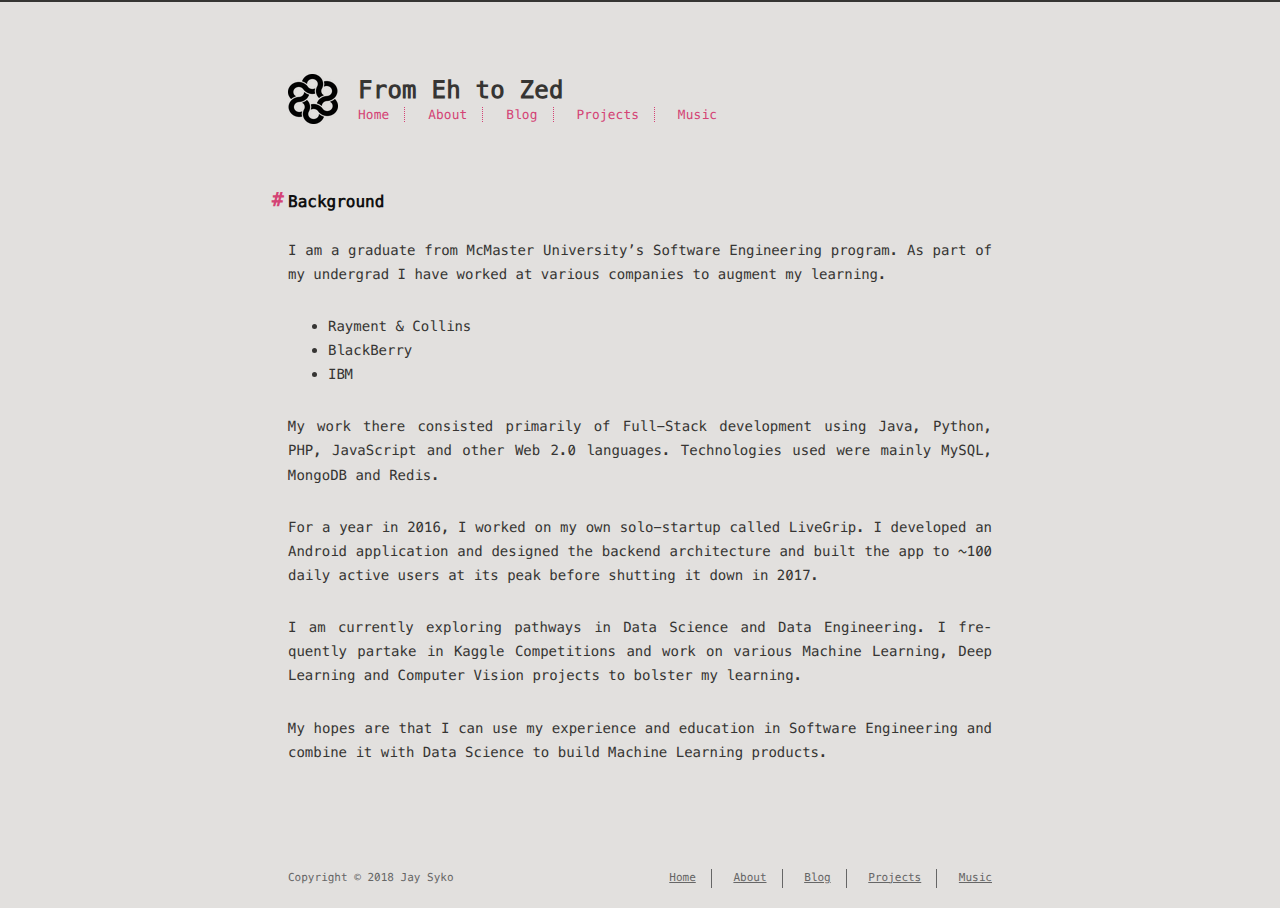
==== commit a5a824dd: "Site updated: 2018-12-27 22:44:17" ====
--- a/about/index.html
+++ b/about/index.html
@@ -13,7 +13,7 @@
 <meta property="og:site_name" content="From Eh to Zed">
 <meta property="og:description" content="BackgroundI am a graduate from McMaster University’s Software Engineering program. As part of my undergrad I have worked at various companies to augment my learning.  Rayment &amp;amp; Collins BlackBerry">
 <meta property="og:locale" content="en">
-<meta property="og:updated_time" content="2018-12-26T05:07:54.435Z">
+<meta property="og:updated_time" content="2018-12-28T03:43:53.373Z">
 <meta name="twitter:card" content="summary">
 <meta name="twitter:title" content="about">
 <meta name="twitter:description" content="BackgroundI am a graduate from McMaster University’s Software Engineering program. As part of my undergrad I have worked at various companies to augment my learning.  Rayment &amp;amp; Collins BlackBerry">
@@ -96,7 +96,7 @@
 <li>IBM</li>
 </ul>
 <p>My work there consisted primarily of Full-Stack development using Java, Python, PHP, JavaScript and other Web 2.0 languages. Technologies used were mainly MySQL, MongoDB and Redis.</p>
-<p>For a year in 2016, I worked on my own solo-startup called LiveGrip. I developed an Android application and backend architecture and build the app to ~100 daily active users at its peak before shutting it down in 2017.</p>
+<p>For a year in 2016, I worked on my own solo-startup called LiveGrip. I developed an Android application and designed the backend architecture and built the app to ~100 daily active users at its peak before shutting it down in 2017.</p>
 <p>I am currently exploring pathways in Data Science and Data Engineering. I frequently partake in Kaggle Competitions and work on various Machine Learning, Deep Learning and Computer Vision projects to bolster my learning. </p>
 <p>My hopes are that I can use my experience and education in Software Engineering and combine it with Data Science to build Machine Learning products.</p>
 
